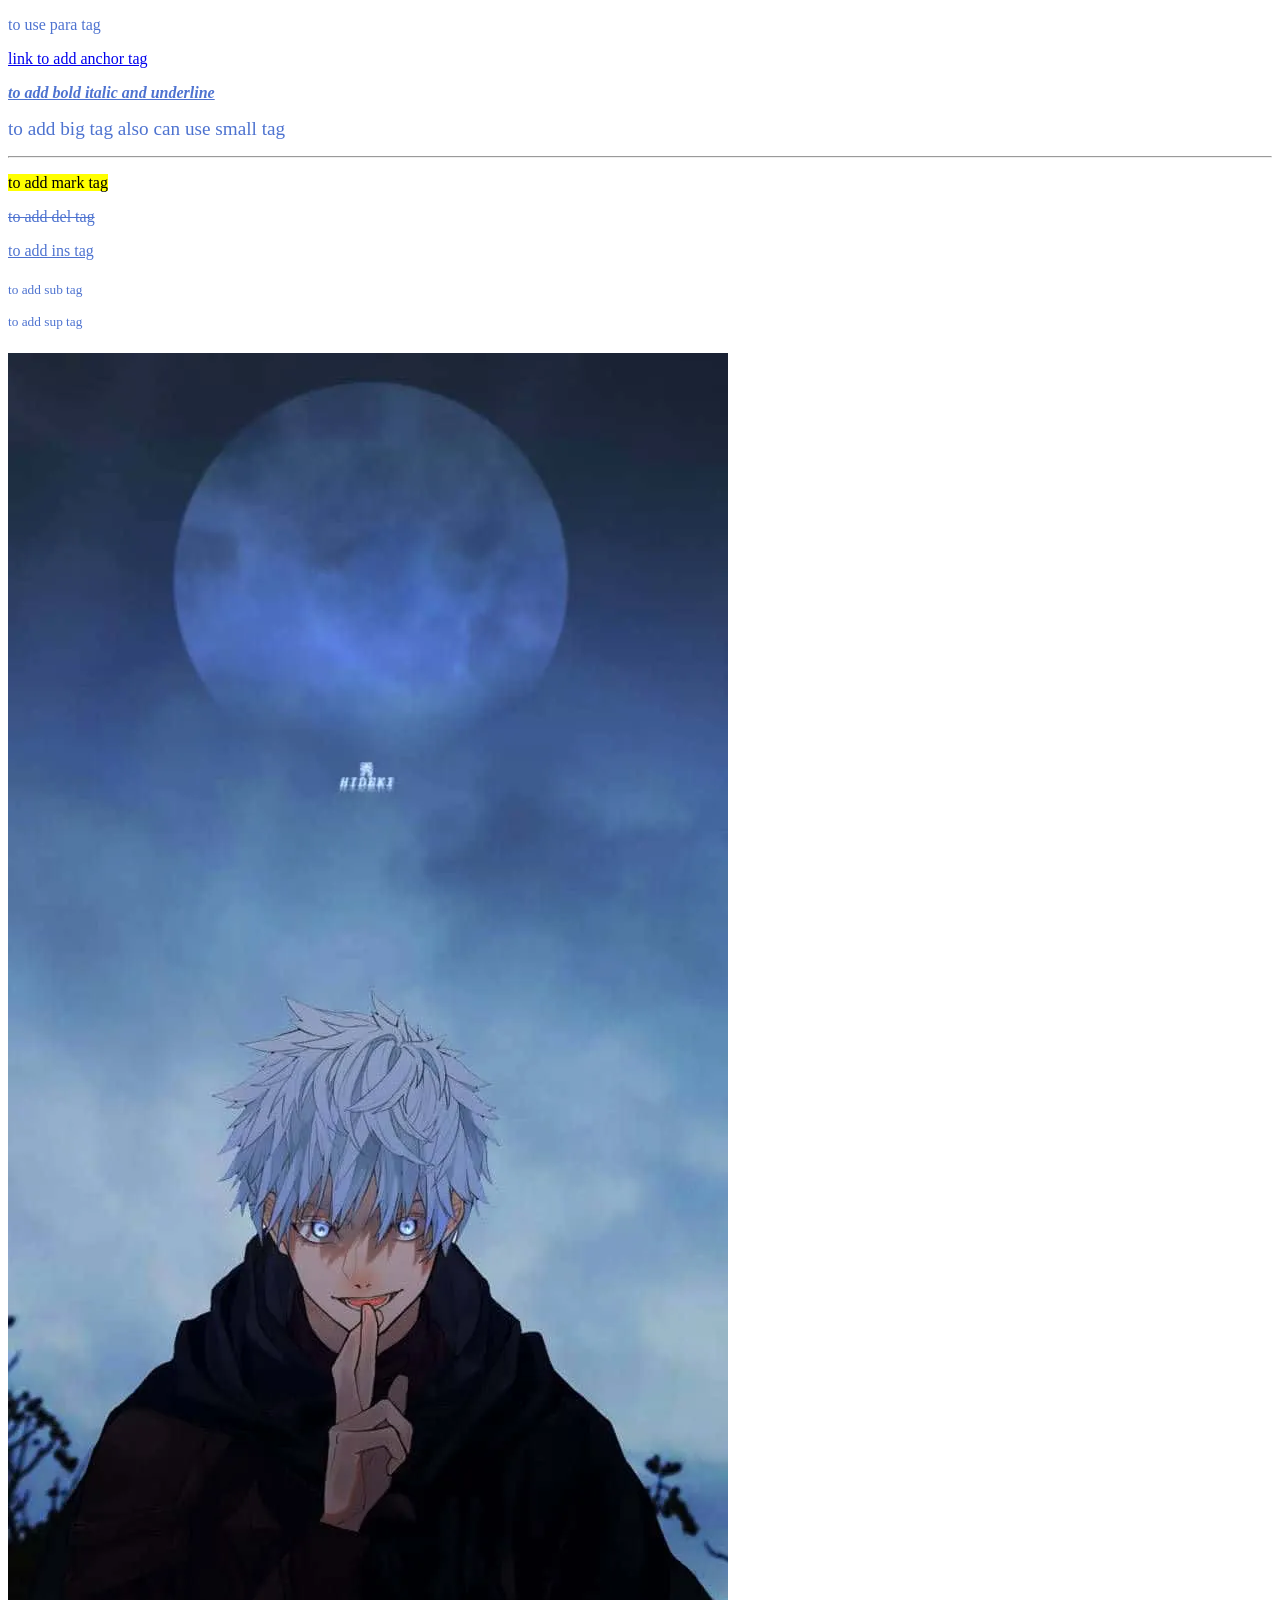
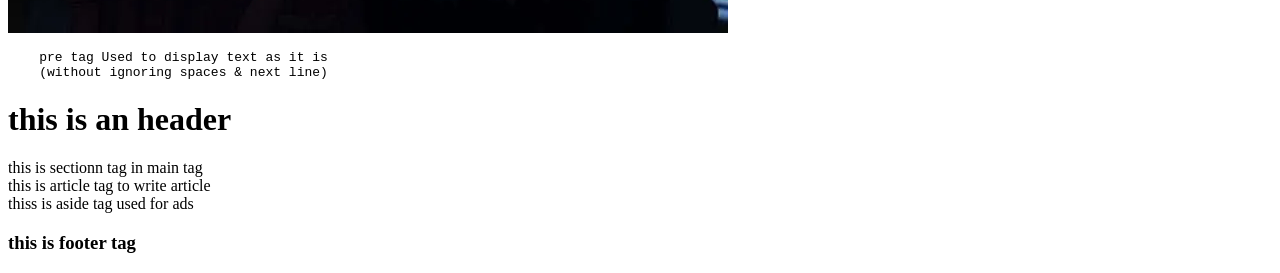
==== index.html @ 24a62ec1 "header, main,footer" ====
<!DOCTYPE html>
<html lang="en">
<head>
    <meta charset="UTF-8">
    <meta name="viewport" content="width=device-width, initial-scale=1.0">
    <title>Document</title>
    <link rel="stylesheet" href="style.css">

</head>
<body>
    
    <p>
        to use para tag
    </p>
    <a href="https://www.youtube.com/watch?v=HcOc7P5BMi4&list=PLfqMhTWNBTe0PY9xunOzsP5kmYIz2Hu7i">link to add anchor tag</a>
    <br>
    <p><b><i><u> to add bold italic and underline</u></i></b></p>
    <p><big>to add big tag also can use small tag</big></p>
    <hr>
    <p><mark>to add mark tag</mark></p>
    <p><del>to add del tag</del></p>
    <p><ins>to add ins tag</ins></p>
    <p><sub>to add sub tag</sub></p>
    <p><sup>to add sup tag</sup></p>
<img src="image.webp" alt="Sample image"/>
<pre>
    pre tag Used to display text as it is 
    (without ignoring spaces & next line)
</pre>
<header>
    <h1>this is an header</h1>
</header>
<main>
    <section>this is sectionn tag in main tag</section>
    <article>this is article tag to write article
        <aside>thiss is aside tag used for ads</aside>
    </article>
</main>
<footer>
    <h3>this is footer tag</h3>
</footer>


</body>
</html>
---- style.css ----
p{
    color:rgb(78, 115, 208);

}
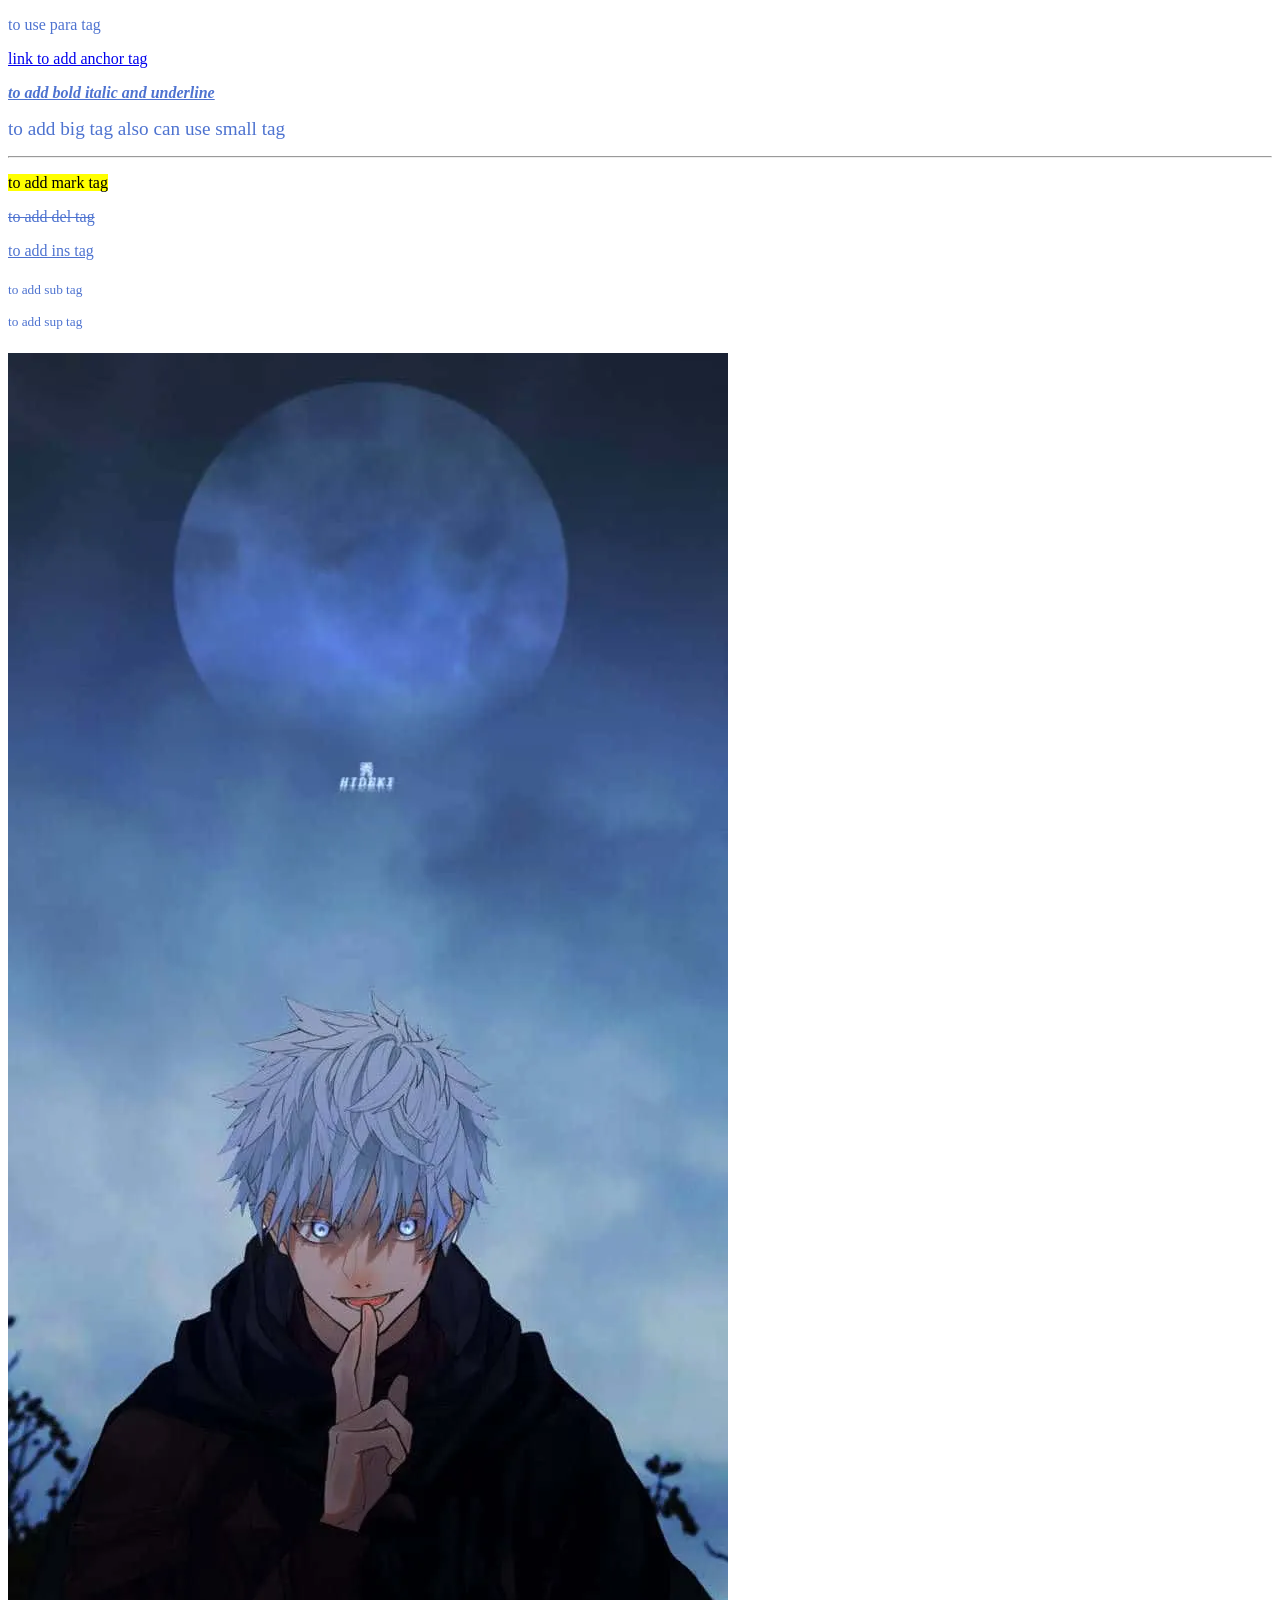
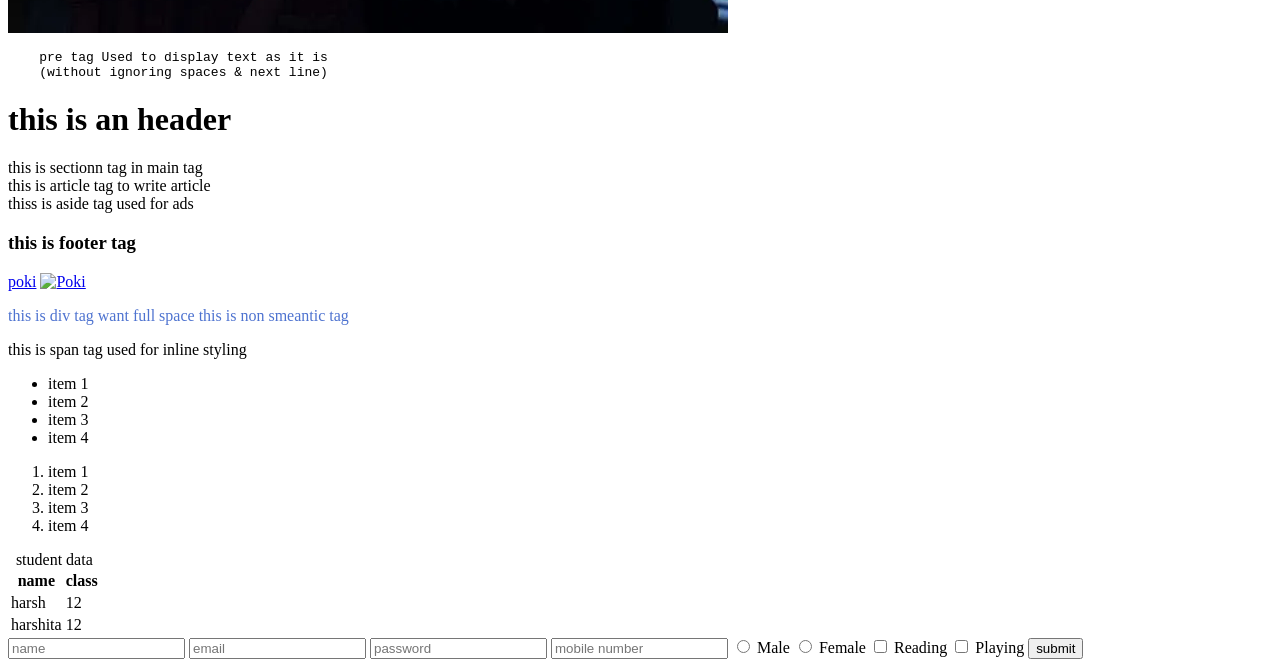
==== commit caabca70: "advance" ====
--- a/index.html
+++ b/index.html
@@ -40,6 +40,60 @@
     <h3>this is footer tag</h3>
 </footer>
 
+<a href="https://poki.com/" target="_main">poki</a>
+<a href="https://poki.com/" ><img src="https://imgs.search.brave.com/N3mqzyINgSzs5j7nuXXDJFvwmWI7VQeTwYAW1o8UZh4/rs:fit:860:0:0:0/g:ce/aHR0cHM6Ly9pY29u/bG9nb3ZlY3Rvci5j/b20vdXBsb2Fkcy9p/bWFnZXMvMjAyNS8w/NS9sZy02ODJjMjk0/MmI0NDIyLVBva2ku/d2VicA" height="50" width="50" alt="Poki"></a>
+<div>
+    <p>this is div tag want full space this is non smeantic tag</p>
+</div>
+<span>
+    this is span tag used for inline styling
+</span>
+<ul>
+    <li>item 1</li>
+    <li>item 2</li>
+    <li>item 3</li>
+    <li>item 4</li>
+</ul>
+<ol>
+    <li>item 1</li>
+    <li>item 2</li>
+    <li>item 3</li>
+    <li>item 4</li>
 
+</ol>
+<table>
+   <thead> 
+    <caption> student data
+    </caption>
+    <tr colspan="2">
+        <th>name</th>
+        <th>class</th>
+    </tr>
+    </thead>
+    <tbody>
+    <tr>
+        <td>harsh</td>
+        <td>12</td>
+    </tr>
+    <tr>
+        <td>harshita</td>
+        <td>12</td>
+    </tr>
+    
+    </tbody>
+</table>
+
+<form>
+    <input type="text" placeholder="name">
+    <input type="email" placeholder="email">
+    <input type="password" placeholder="password">
+    <input type="mobile number" placeholder="mobile number">
+  <label for="101">  <input type="radio" name="gender" value="male" id="101"> Male</label>
+<label for="102" >   <input type="radio" name="gender" value="female" id="102"> Female</label>
+
+<input type="checkbox" name="hobbies" value="reading"> Reading
+<input type="checkbox" name="hobbies" value="playing"> Playing
+    <input type="submit" value="submit">
+</form>
 </body>
 </html>
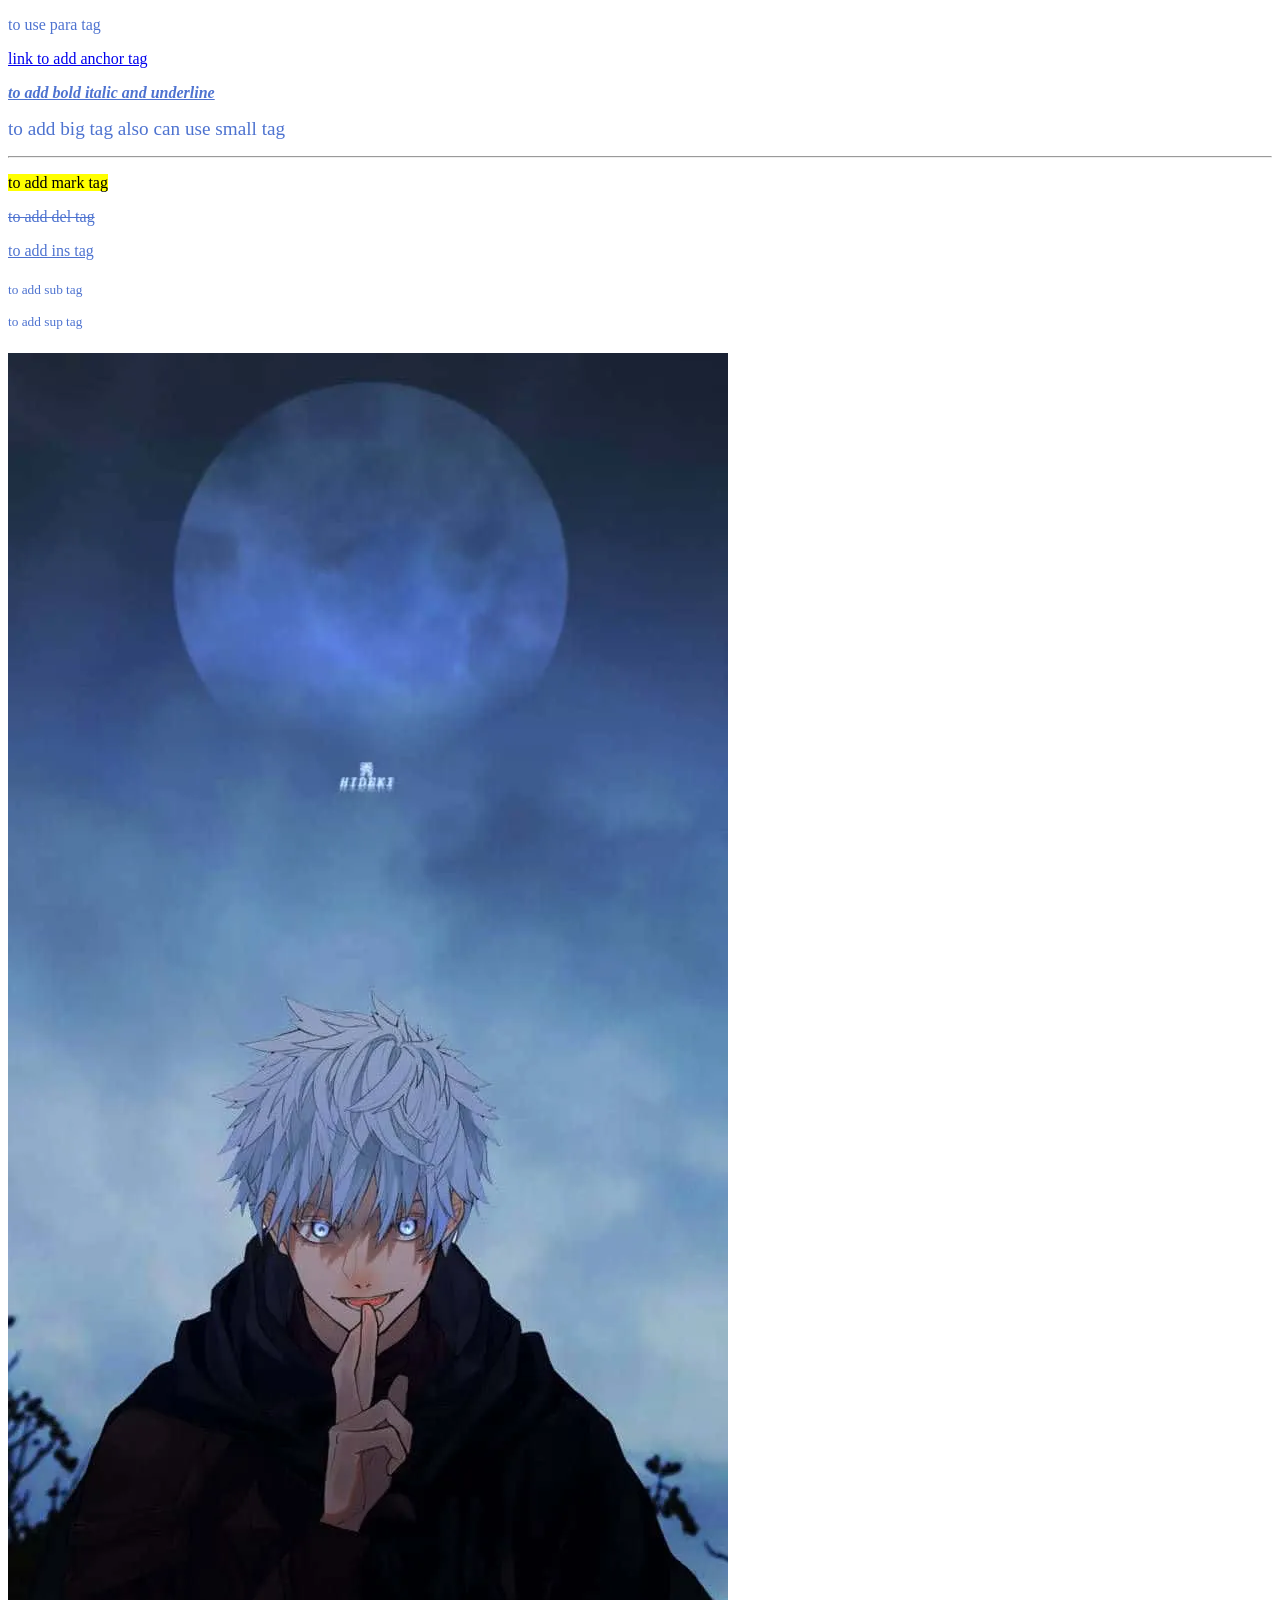
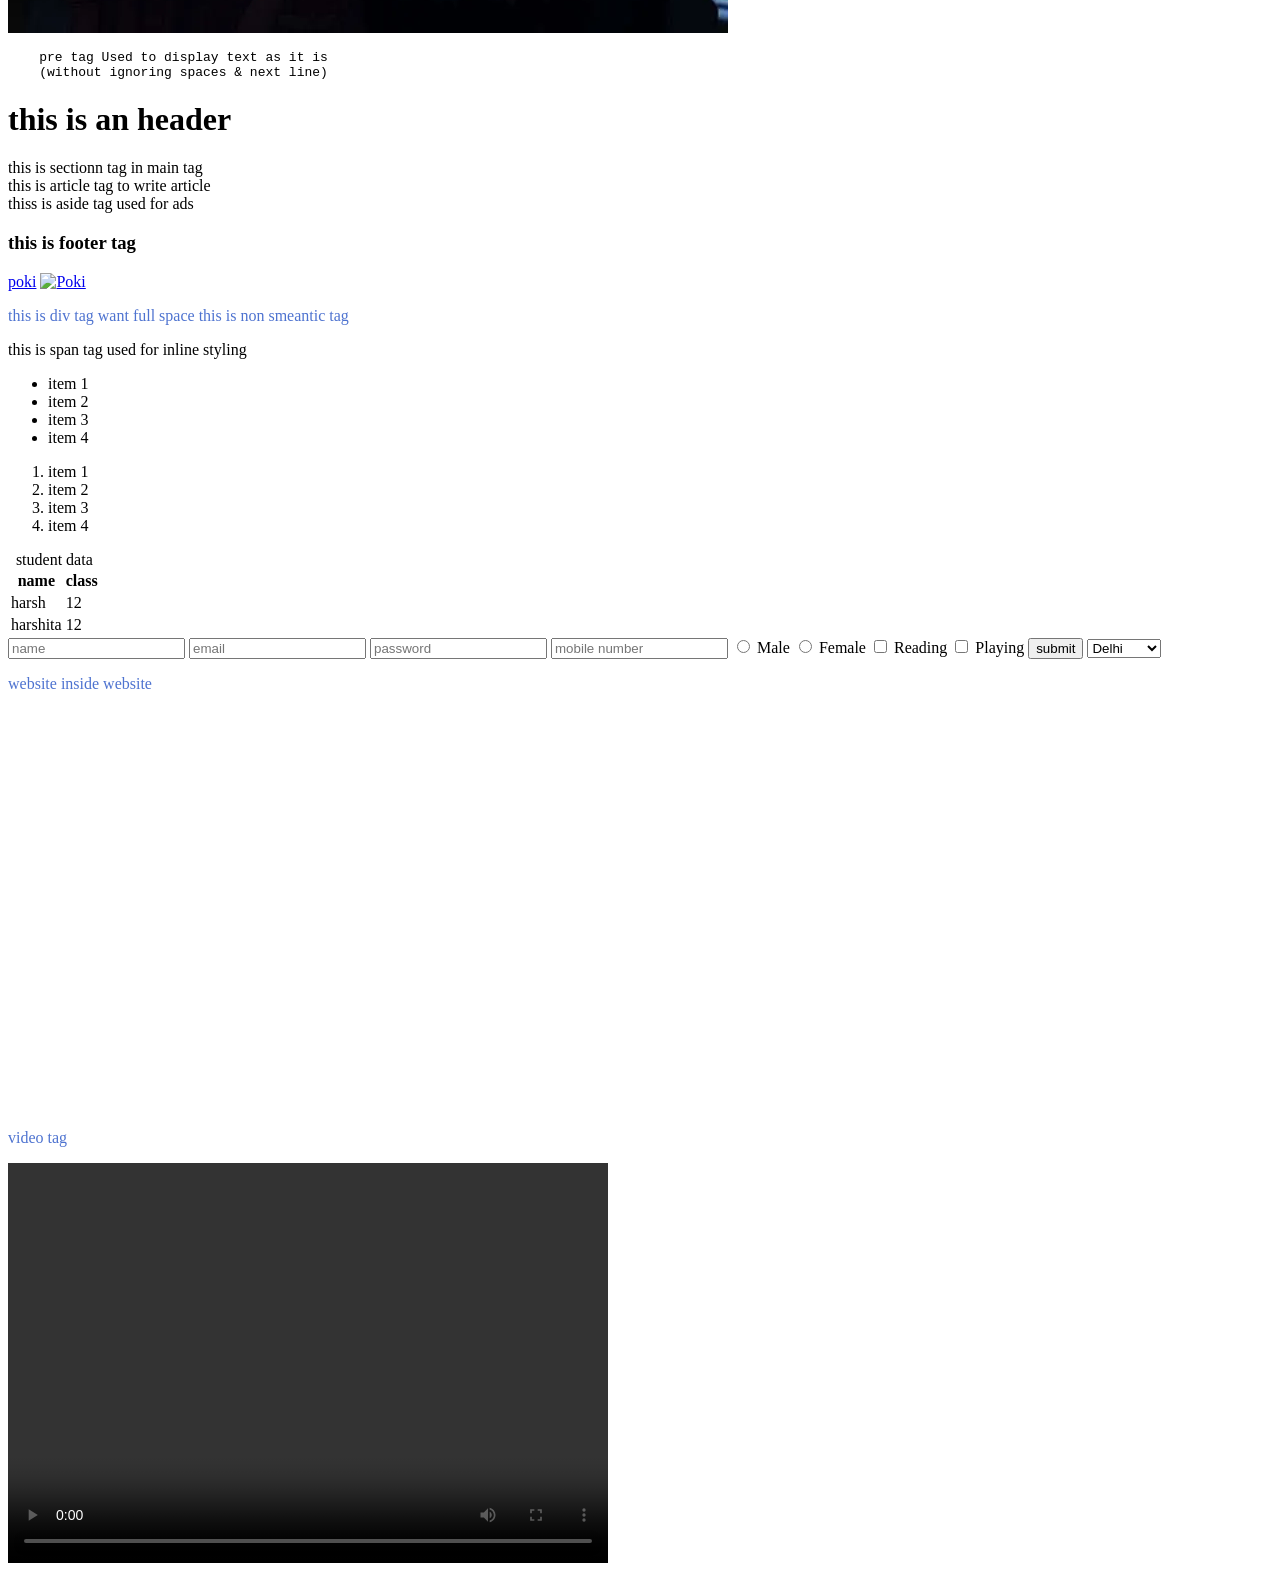
==== commit db392060: "full completion of html" ====
--- a/index.html
+++ b/index.html
@@ -94,6 +94,34 @@
 <input type="checkbox" name="hobbies" value="reading"> Reading
 <input type="checkbox" name="hobbies" value="playing"> Playing
     <input type="submit" value="submit">
+
+    <select name="city" id="city">
+
+<option value="Delhi"> Delhi </option>
+
+<option value="Mumbai"> mumbai </option>
+
+<option value="Banglore"> banglore </option>
+
+</select>
 </form>
+<p>website inside website</p>
+
+<iframe
+    width="600"
+    height="400"
+    src="https://www.youtube.com/embed/ESnrn1kAD4E"
+    title="YouTube video player"
+    frameborder="0"
+    allowfullscreen>
+</iframe>
+
+<p>video tag</p>
+<video width="600" height="400" controls>
+    <source src="video.mp4" type="video/mp4">
+    Your browser does not support the video tag.
+</video>
+    
+
 </body>
 </html>
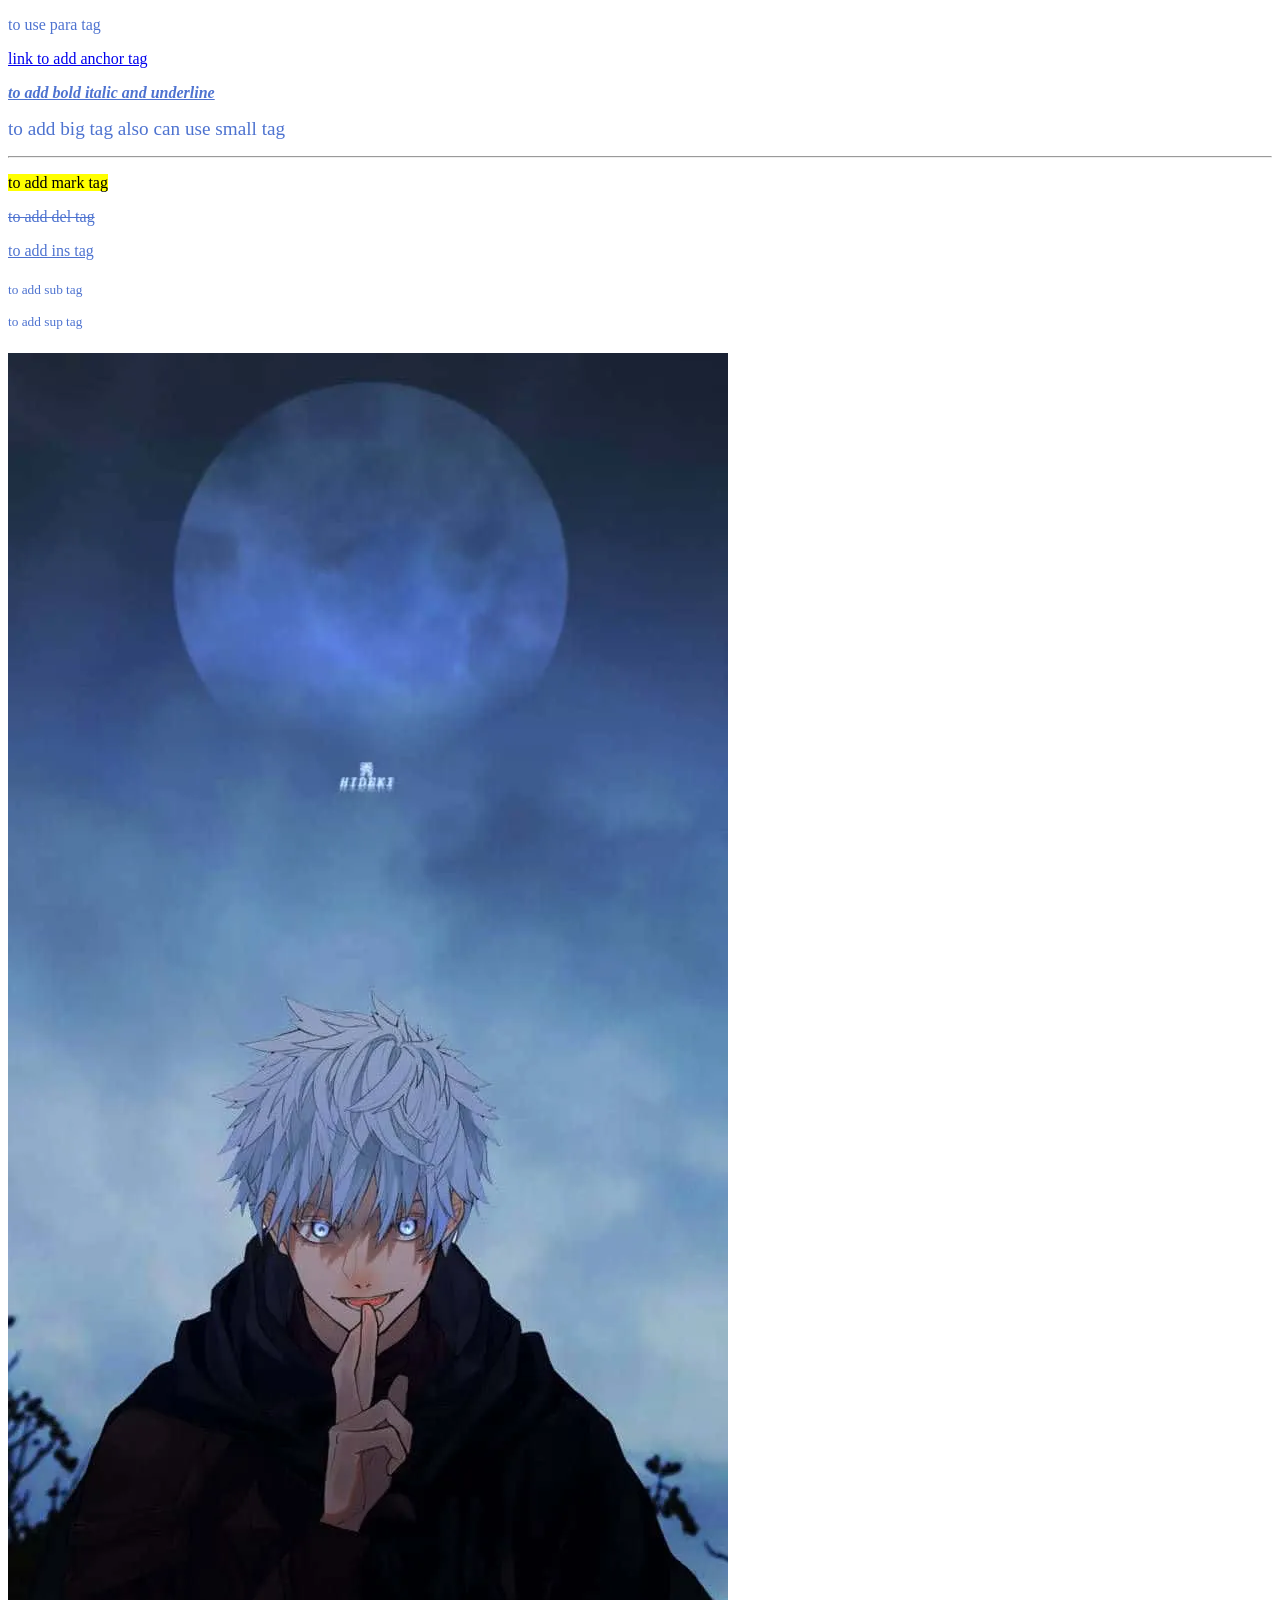
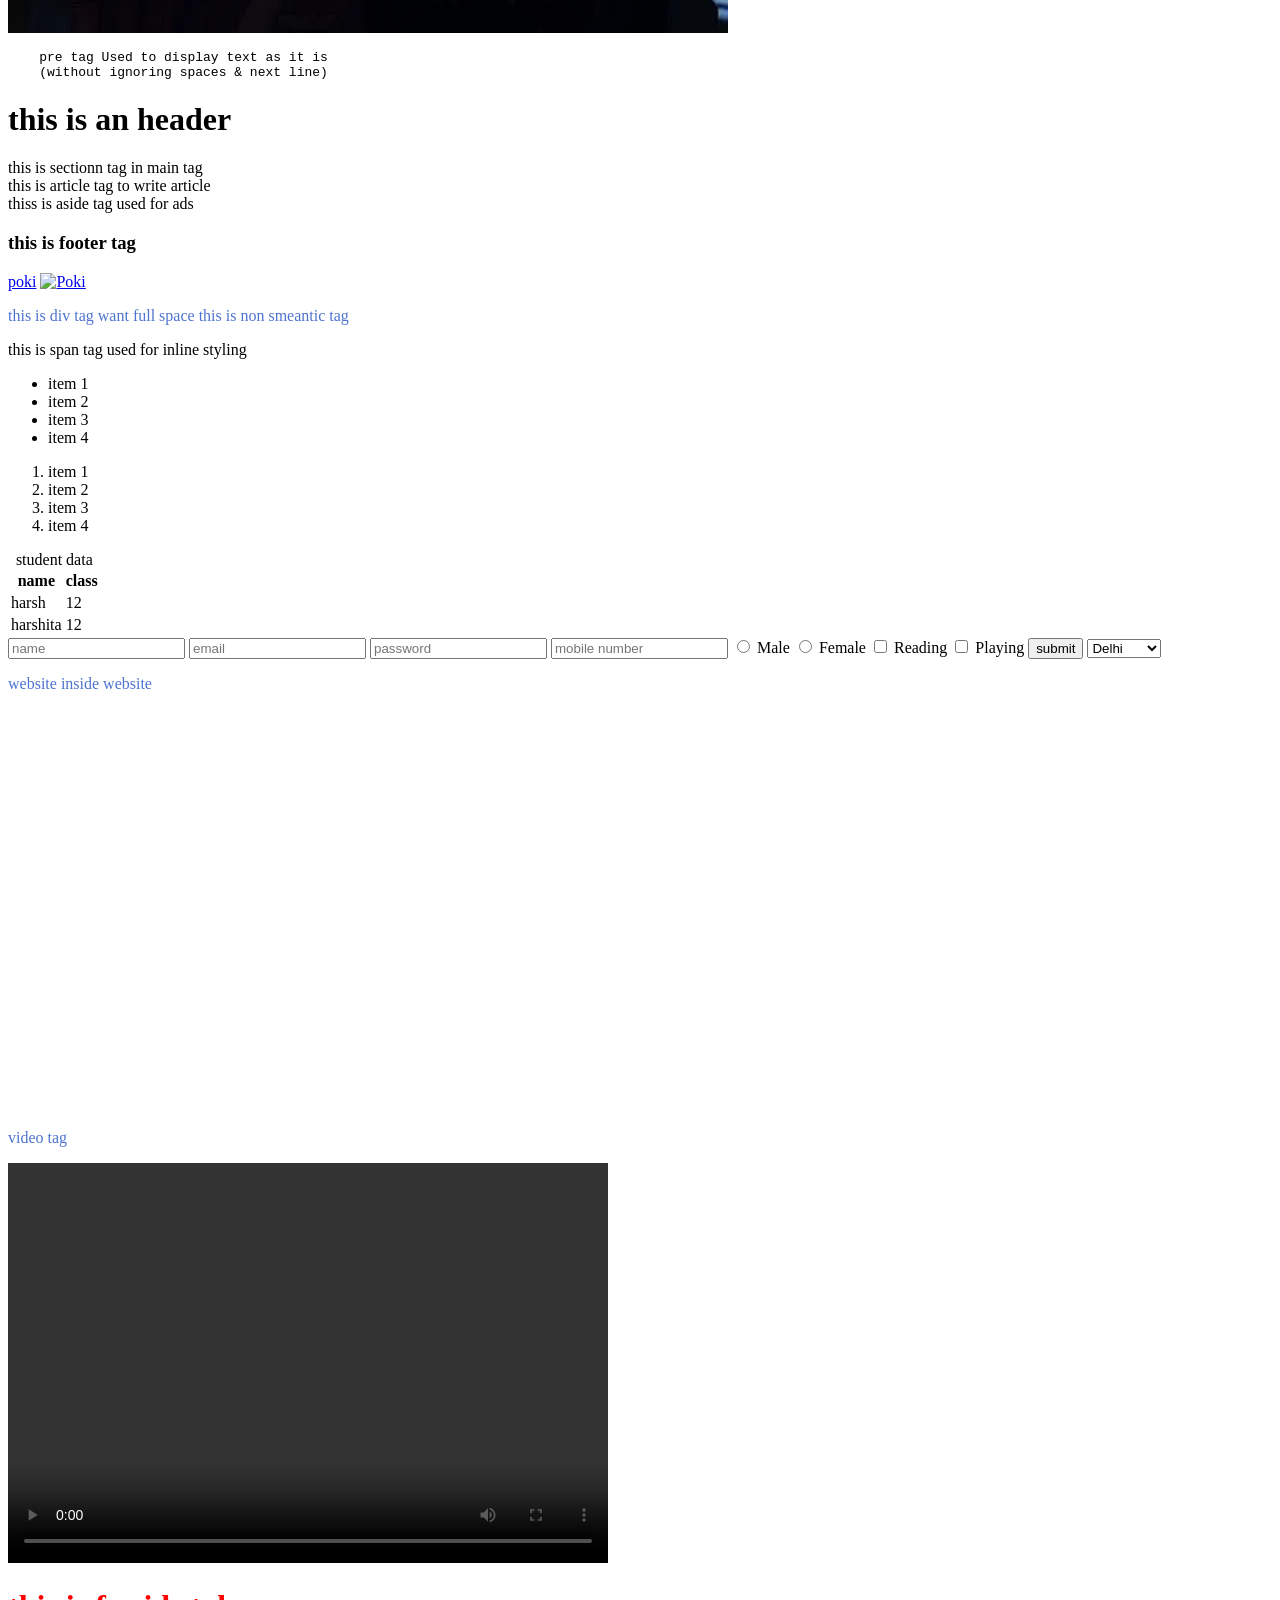
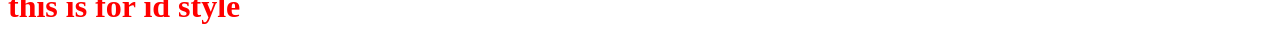
==== commit d79b434e: "css starting" ====
--- a/index.html
+++ b/index.html
@@ -122,6 +122,8 @@
     Your browser does not support the video tag.
 </video>
     
+<h1 id="one">this is for id style</h1>
+
 
 </body>
 </html>
--- a/style.css
+++ b/style.css
@@ -1,4 +1,7 @@
 p{
     color:rgb(78, 115, 208);
 
+}
+#one{
+    color:red
 }
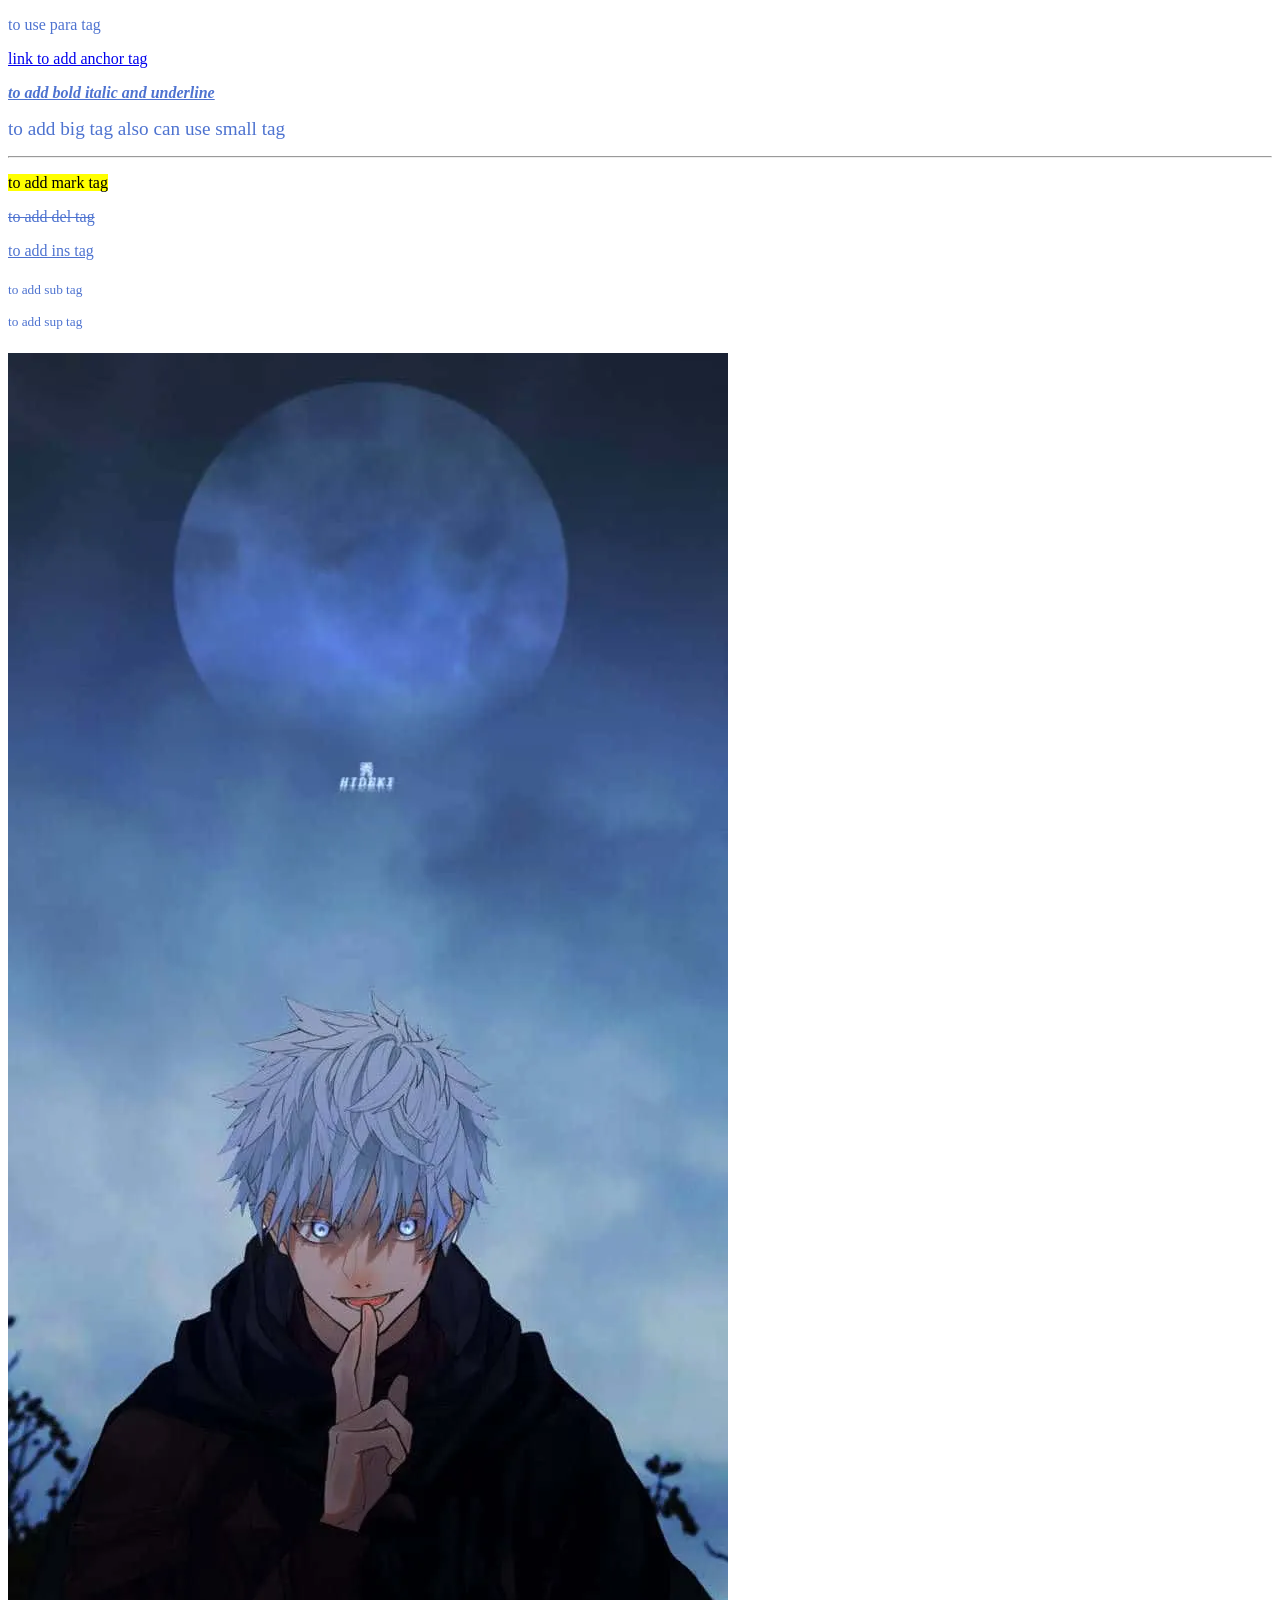
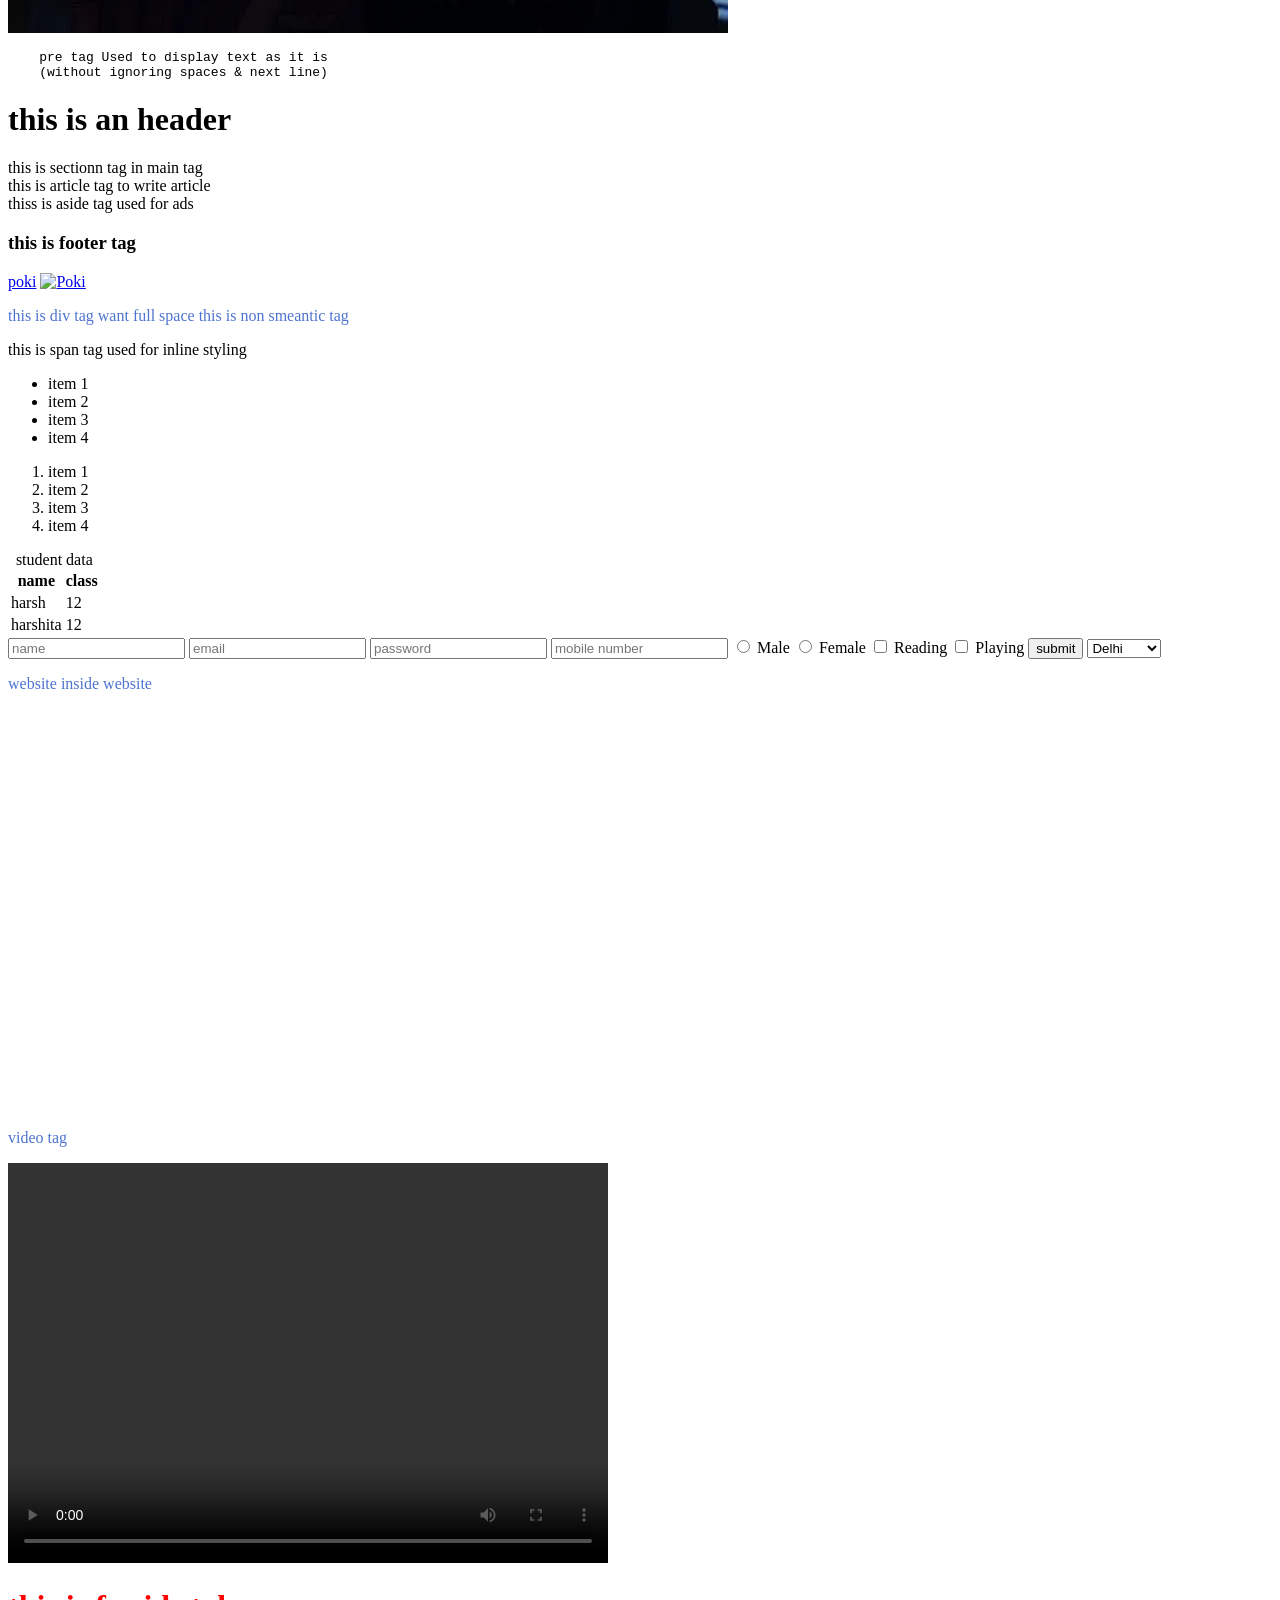
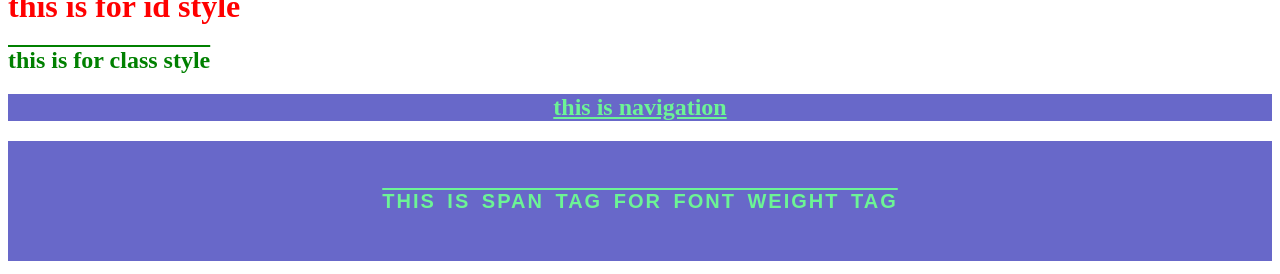
==== commit 91a59d77: "day 3" ====
--- a/index.html
+++ b/index.html
@@ -123,7 +123,13 @@
 </video>
     
 <h1 id="one">this is for id style</h1>
+<h2 class="two">this is for class style</h2>
 
-
+<nav class="nav1">
+    <h1>this is navigation</h1>
+</nav>
+<div id="font-weight-demo">
+    <h1>this is span tag for font weight tag</h1>
+</div>
 </body>
 </html>
--- a/style.css
+++ b/style.css
@@ -3,5 +3,29 @@
 
 }
 #one{
-    color:red
-}+    color:red;
+}
+.two{
+    color:green;
+    text-decoration: overline;
+}
+.nav1{
+    color:rgb(108, 244, 149);
+    background-color: rgb(104, 104, 201);
+    text-align:center;
+    text-decoration:underline;
+}
+#font-weight-demo{
+    color:rgb(108, 244, 149);
+    background-color: rgb(104, 104, 201);
+    text-align:center;
+    text-decoration:overline;
+    font-weight: bolder;
+    font-family: 'Franklin Gothic Medium', 'Arial Narrow', Arial, sans-serif;
+    font-size:10px;
+    line-height: 120px;
+    letter-spacing: 2px;
+    word-spacing: 4px;
+    text-transform: uppercase;
+
+}
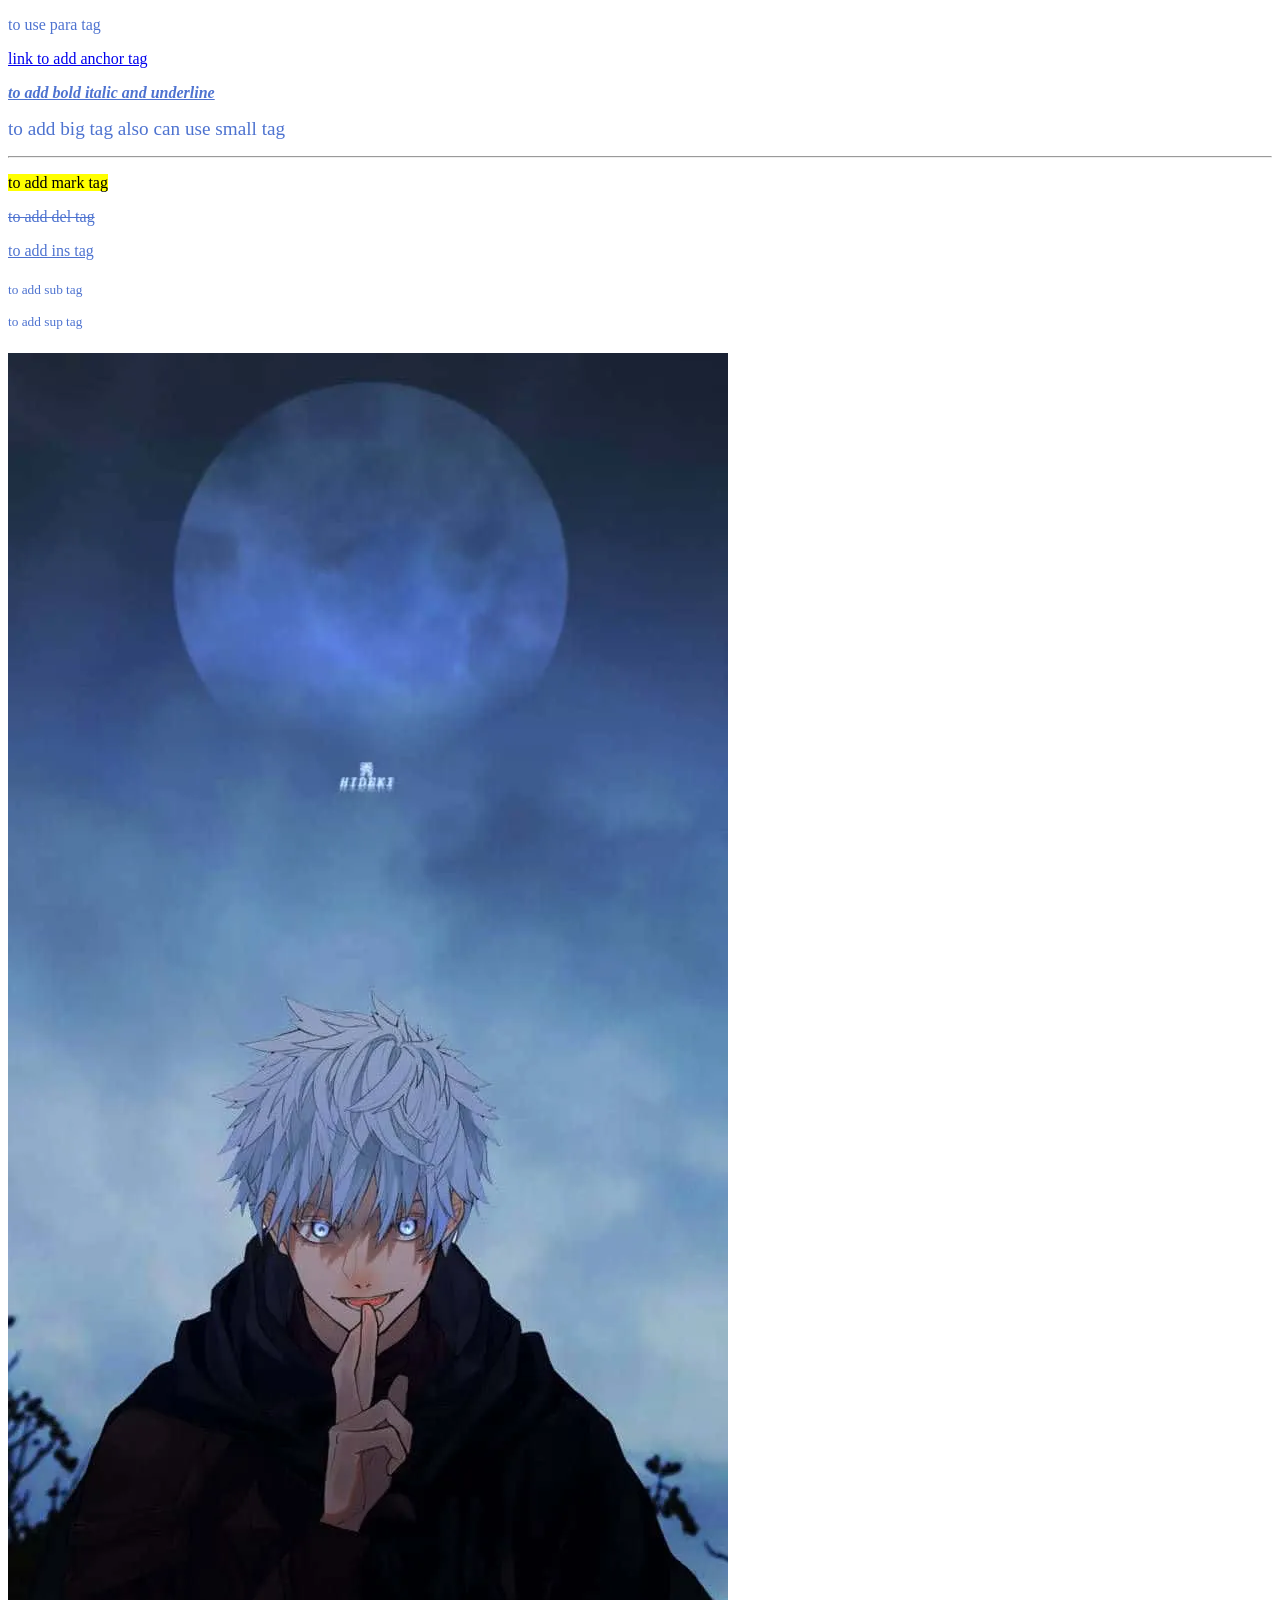
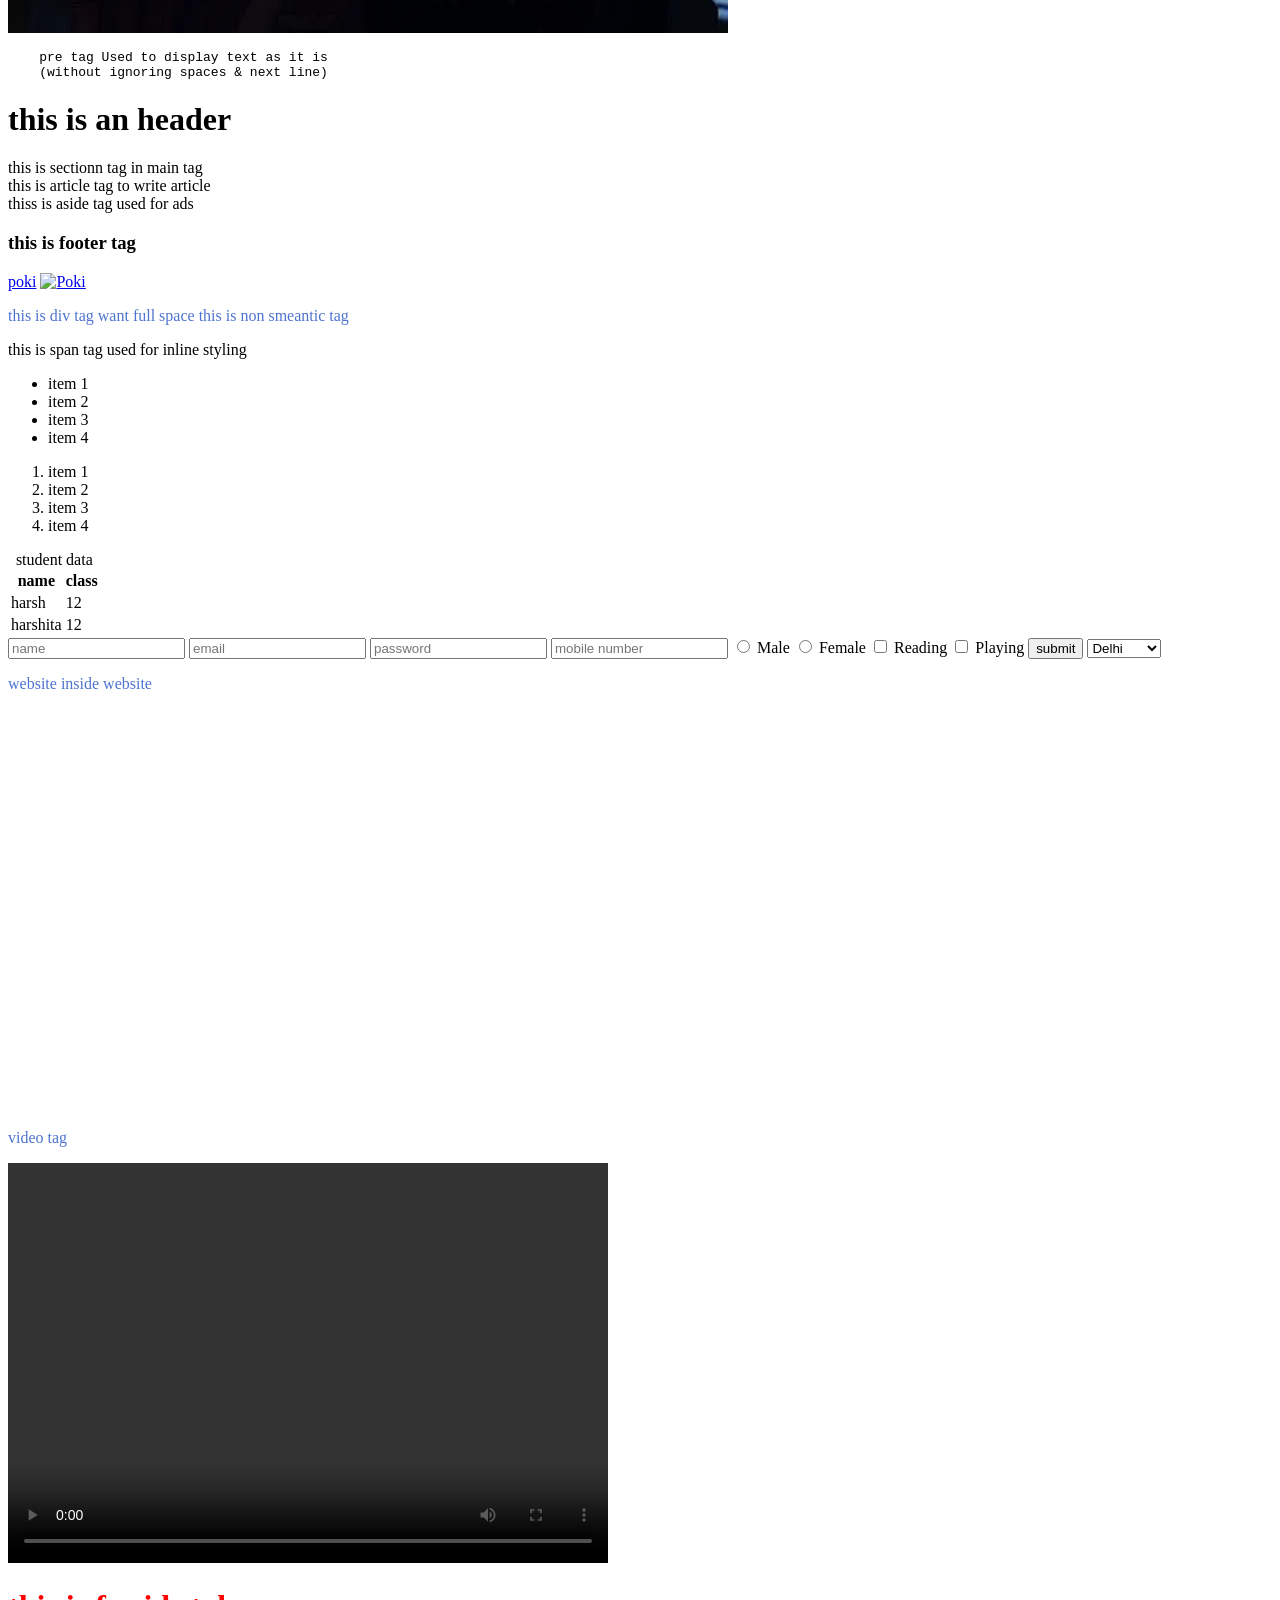
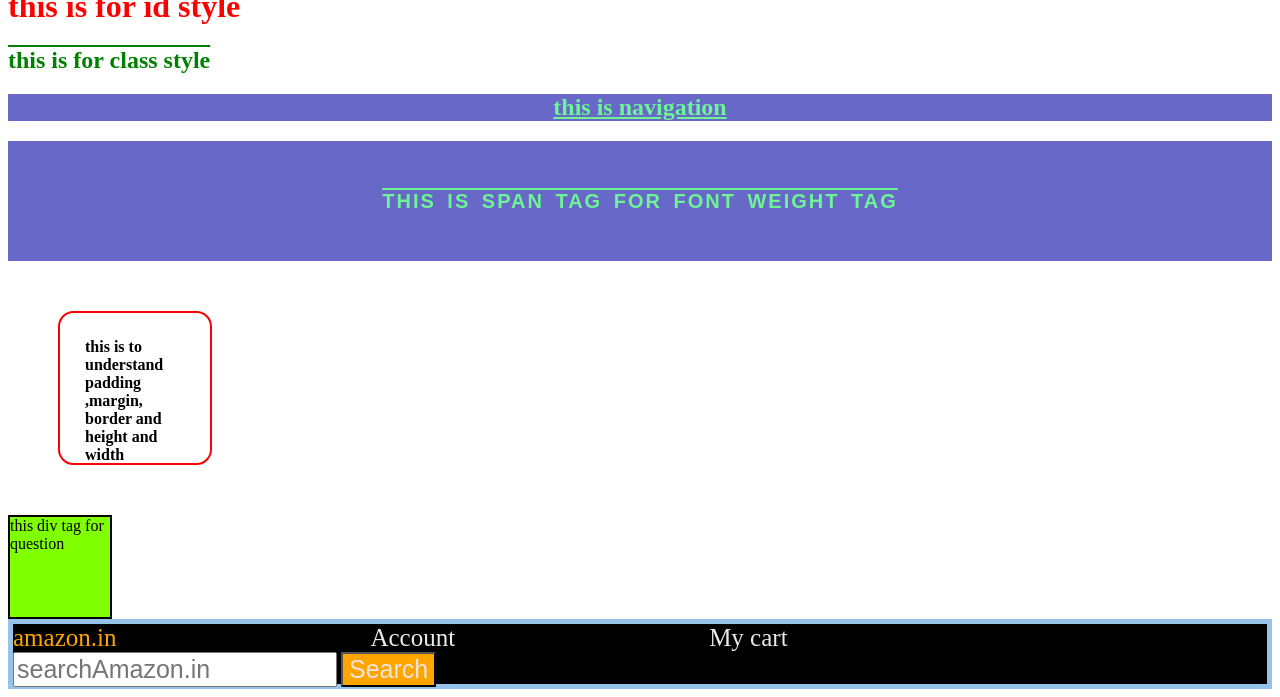
==== commit 780166b0: "1st amazon bar" ====
--- a/index.html
+++ b/index.html
@@ -131,5 +131,15 @@
 <div id="font-weight-demo">
     <h1>this is span tag for font weight tag</h1>
 </div>
+
+<h4 id="main1">this is to understand padding ,margin, border and height and width </h4>
+<div id="jk">this div tag for question</div>
+<div id="jk1">
+    <a id="l1">amazon.in</a>
+    <a id="l2">Account</a>
+    <a id="l3">My cart</a>
+    <input id="l4" type="text" placeholder="searchAmazon.in">
+    <button id="l5">Search</button>
+</div>
 </body>
 </html>
--- a/style.css
+++ b/style.css
@@ -29,3 +29,61 @@
     text-transform: uppercase;
 
 }
+#main1{
+    height:100px;
+    width:100px;
+    /* border-width: 20px;
+    border-color: aqua;
+    border-style: solid; */
+    border:2px solid red;
+    border-radius:10%;
+    padding-left:25px ;
+    padding-right: 25px ;
+    padding-top: 25px;
+    padding-bottom: 25px;
+    margin-left: 50px;
+    margin-right: 50px;
+    margin-top: 50px;
+    margin-bottom: 50px;
+}
+#jk{
+    height:100px;
+    width:100px;
+    background-color: chartreuse;
+    border-width: 2px;
+    border-style:solid;
+}
+#jk1{
+    background-color: black;
+    height:60px;
+    border-style:solid;
+    border-color: rgb(150, 195, 234);
+    border-width:5px;
+
+}
+#l1{
+    color:orange;
+    font-size:25px;
+    margin-right:250px;
+}
+#l2{
+    color:rgb(235, 233, 231);
+    font-size:25px;
+    margin-right:250px;
+
+}
+#l3{
+     color:rgb(235, 233, 231);
+    font-size:25px;
+    margin-right:250px;
+}
+#l4{
+     color:rgb(235, 233, 231);
+    font-size:25px;
+    
+}
+#l5{
+     color:rgb(238, 229, 221);
+     background-color: orange;
+    font-size:25px;
+}
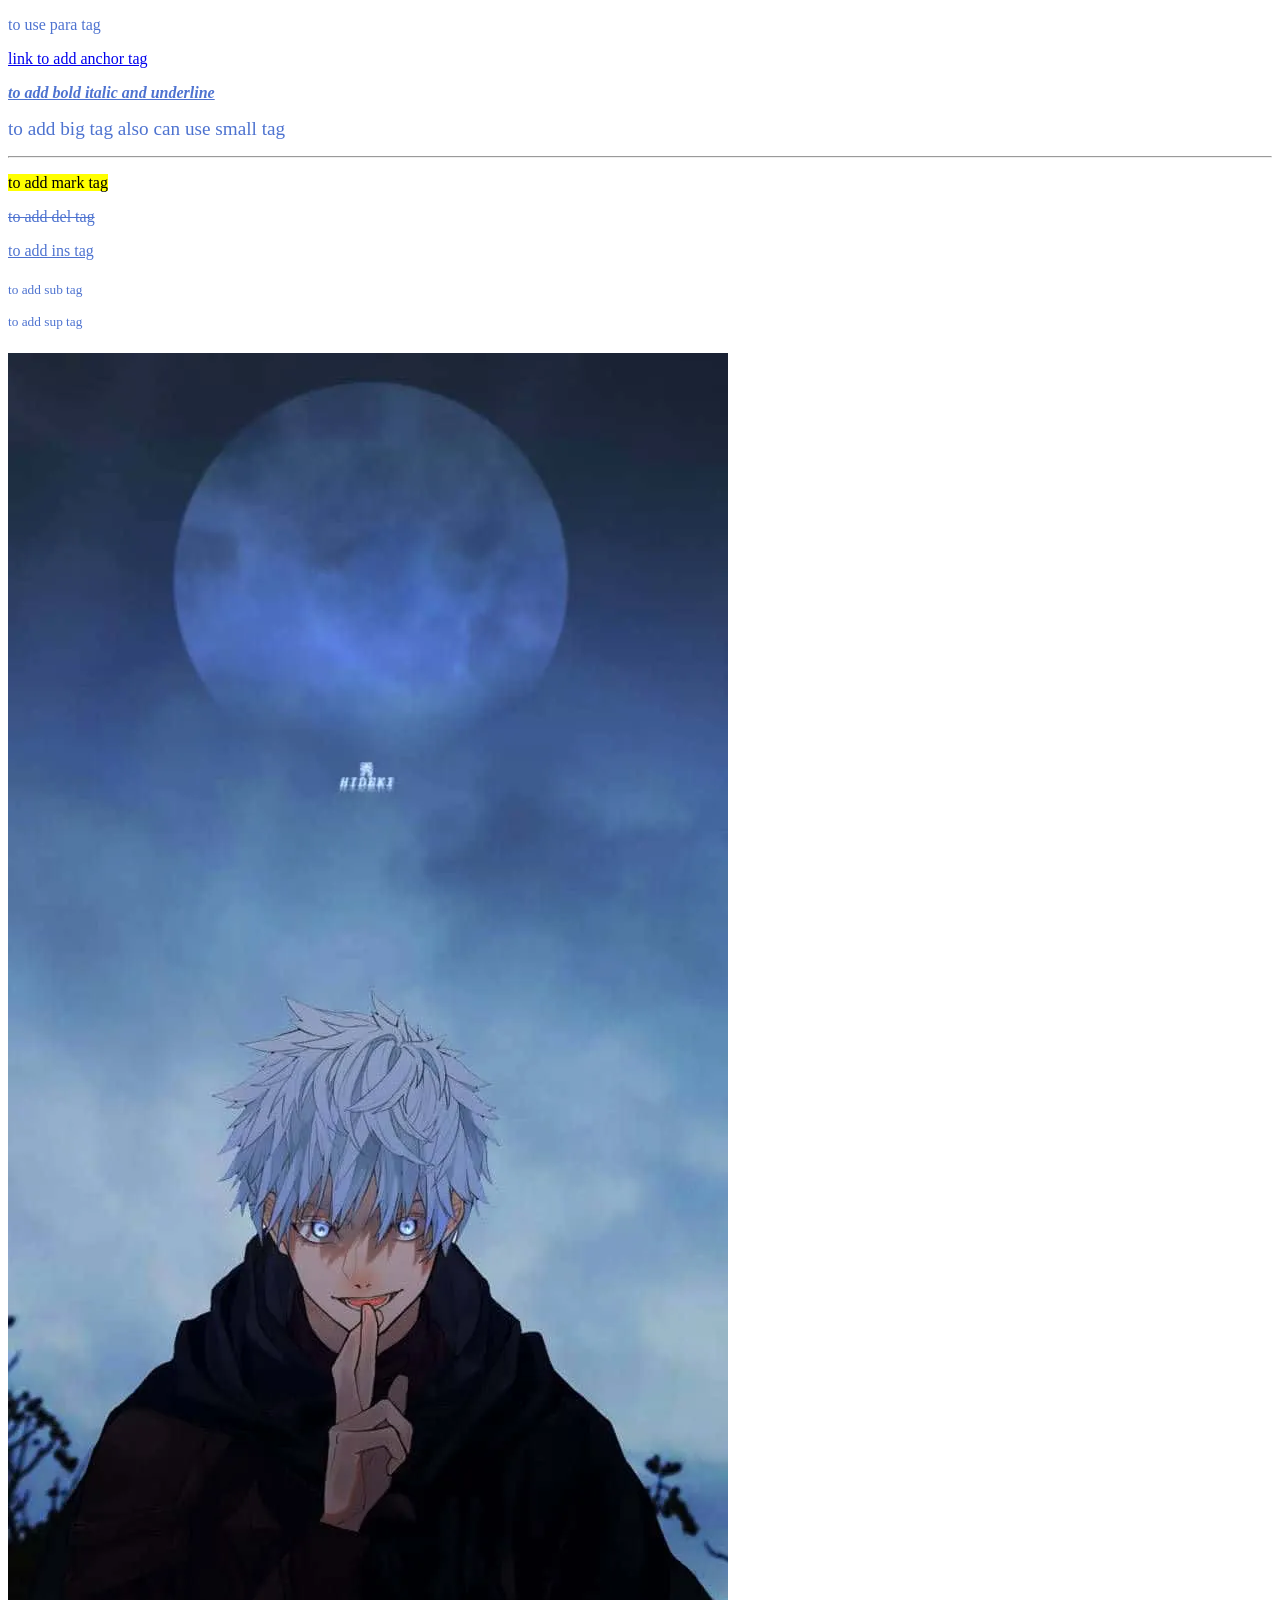
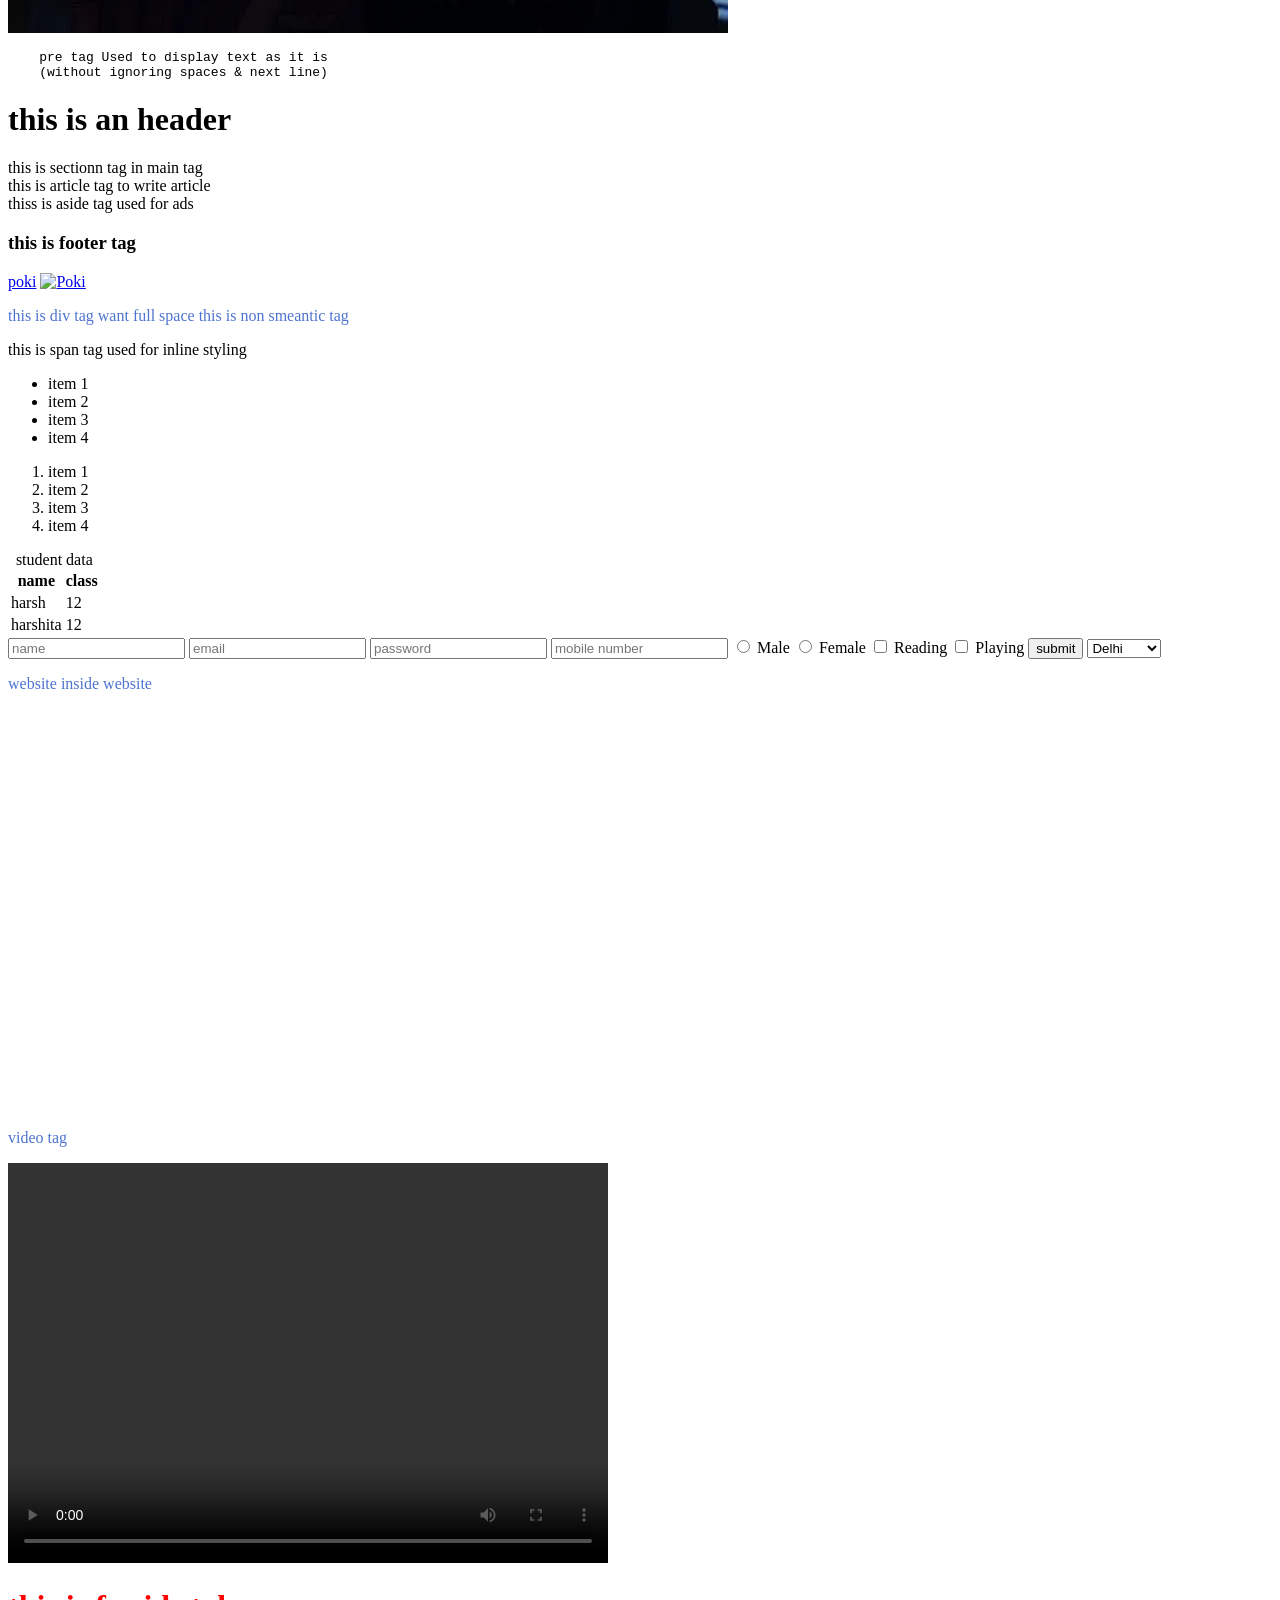
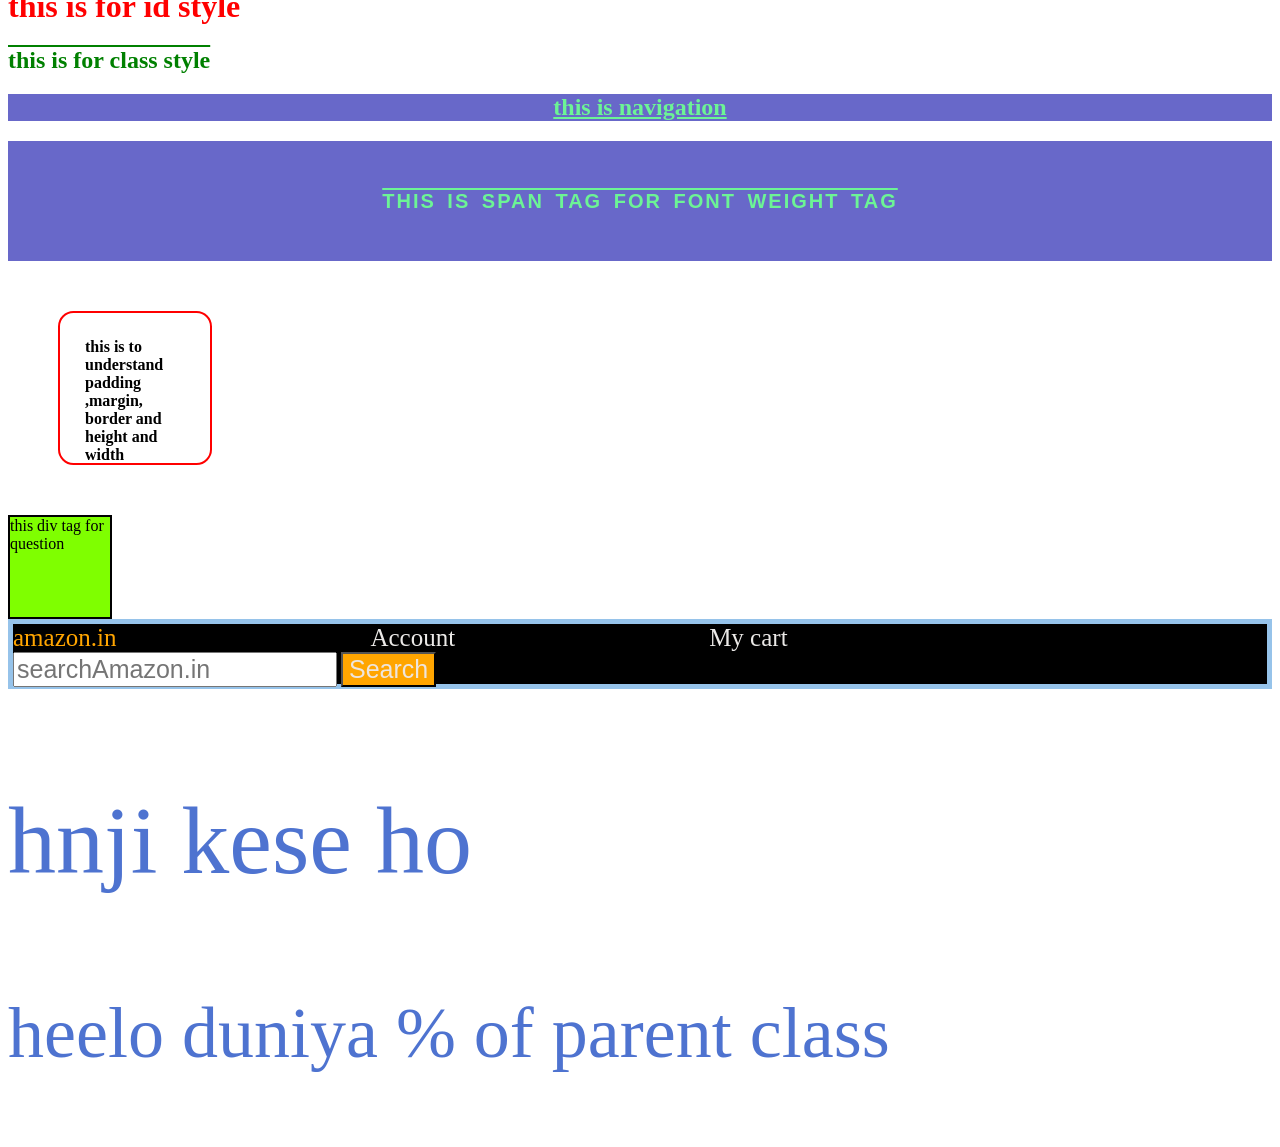
==== commit e1126b20: "% for parent class" ====
--- a/index.html
+++ b/index.html
@@ -141,5 +141,16 @@
     <input id="l4" type="text" placeholder="searchAmazon.in">
     <button id="l5">Search</button>
 </div>
+
+
+
+
+
+<nav id="k2">
+    <p>hnji kese ho </p>
+    <nav id="k1">
+        <p> heelo duniya % of parent class</p>
+    </nav>
+</nav>
 </body>
 </html>
--- a/style.css
+++ b/style.css
@@ -86,4 +86,14 @@
      color:rgb(238, 229, 221);
      background-color: orange;
     font-size:25px;
+}
+
+#k2{
+    font-size:96px;
+
+
+}
+
+#k1{
+    font-size:75%
 }
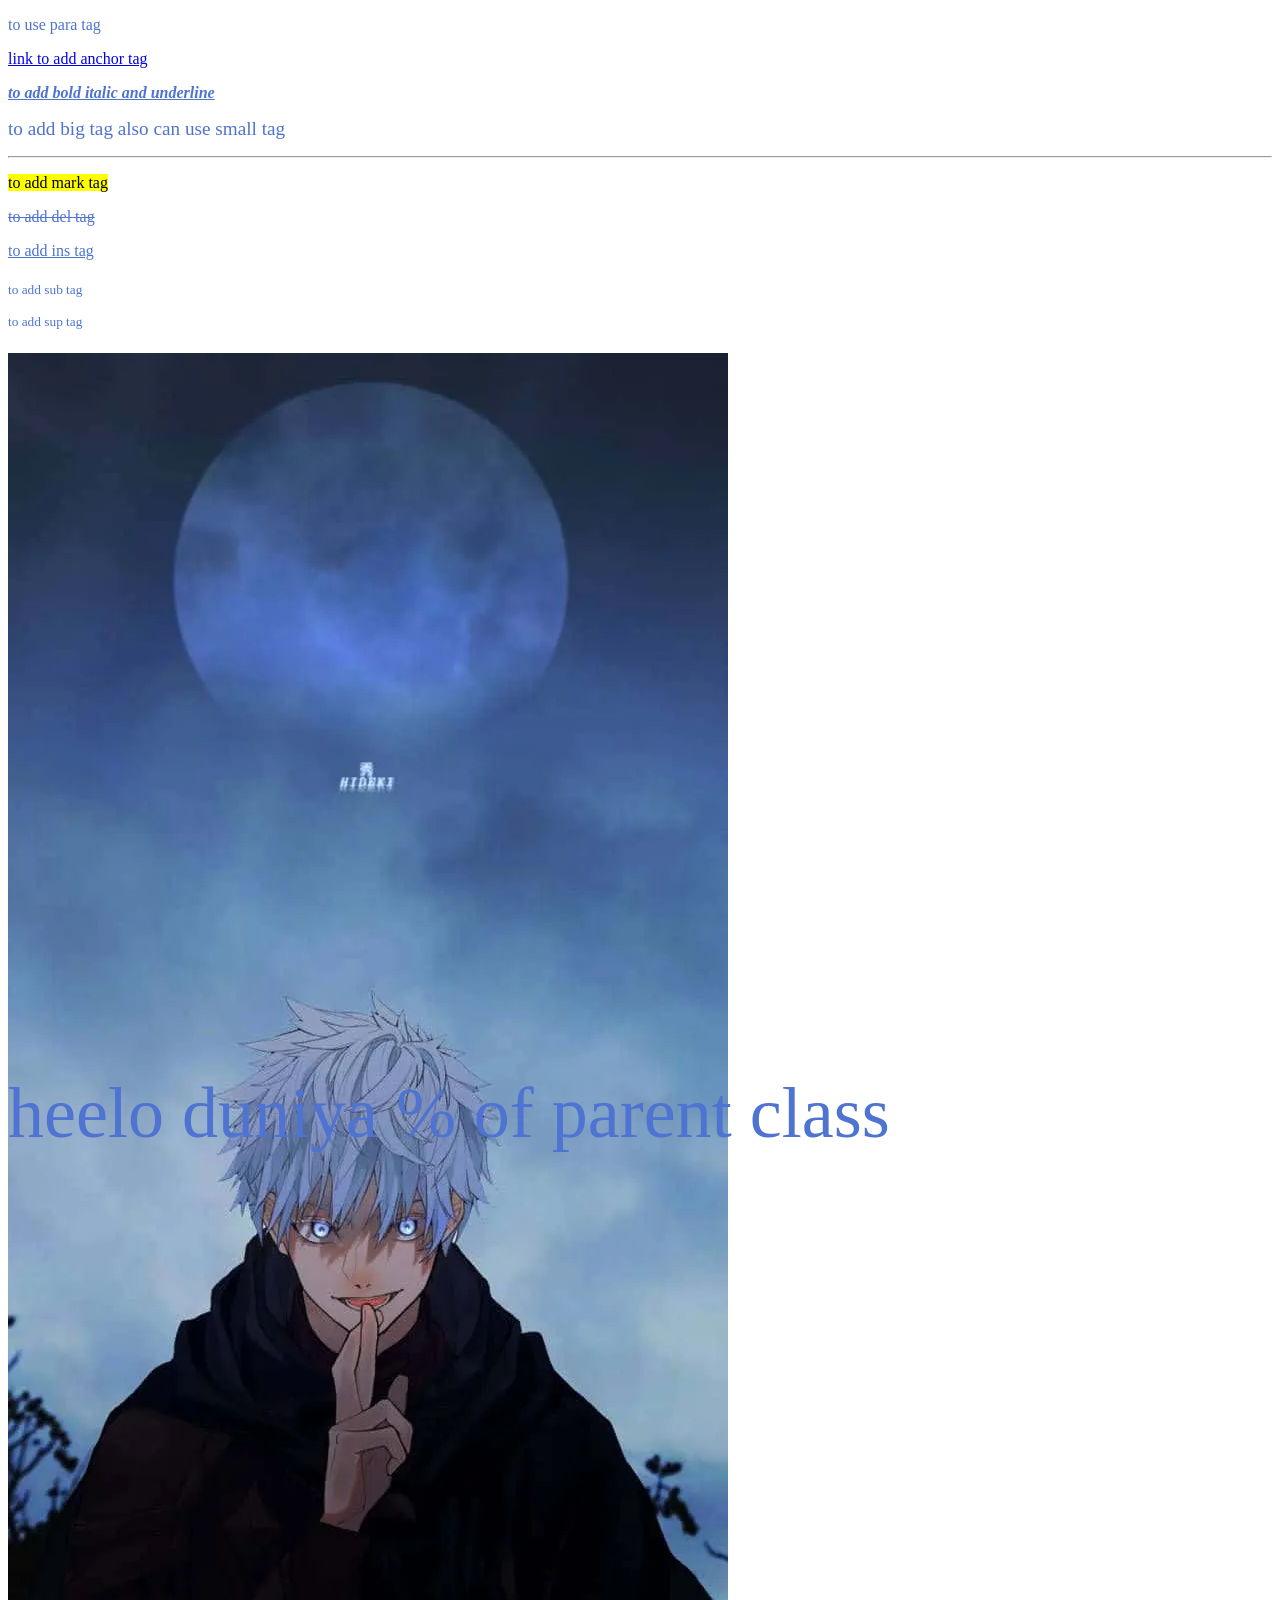
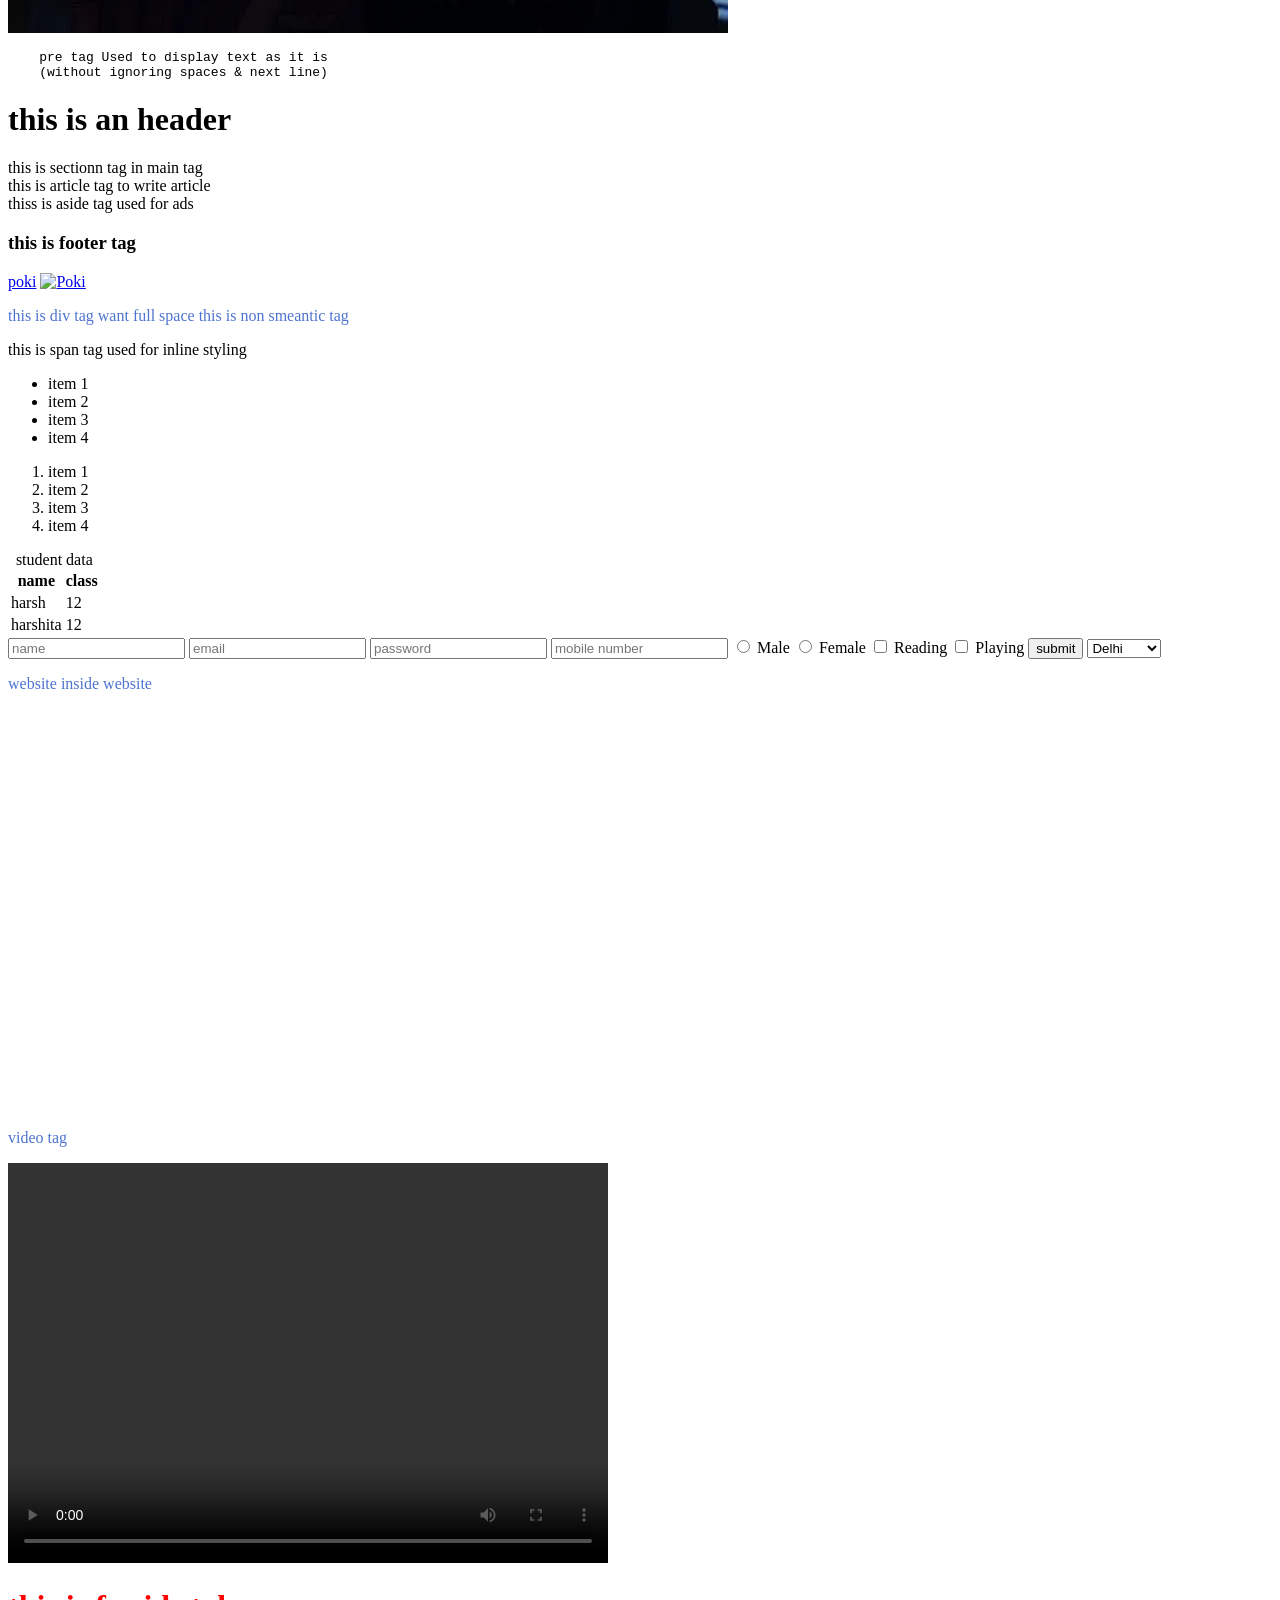
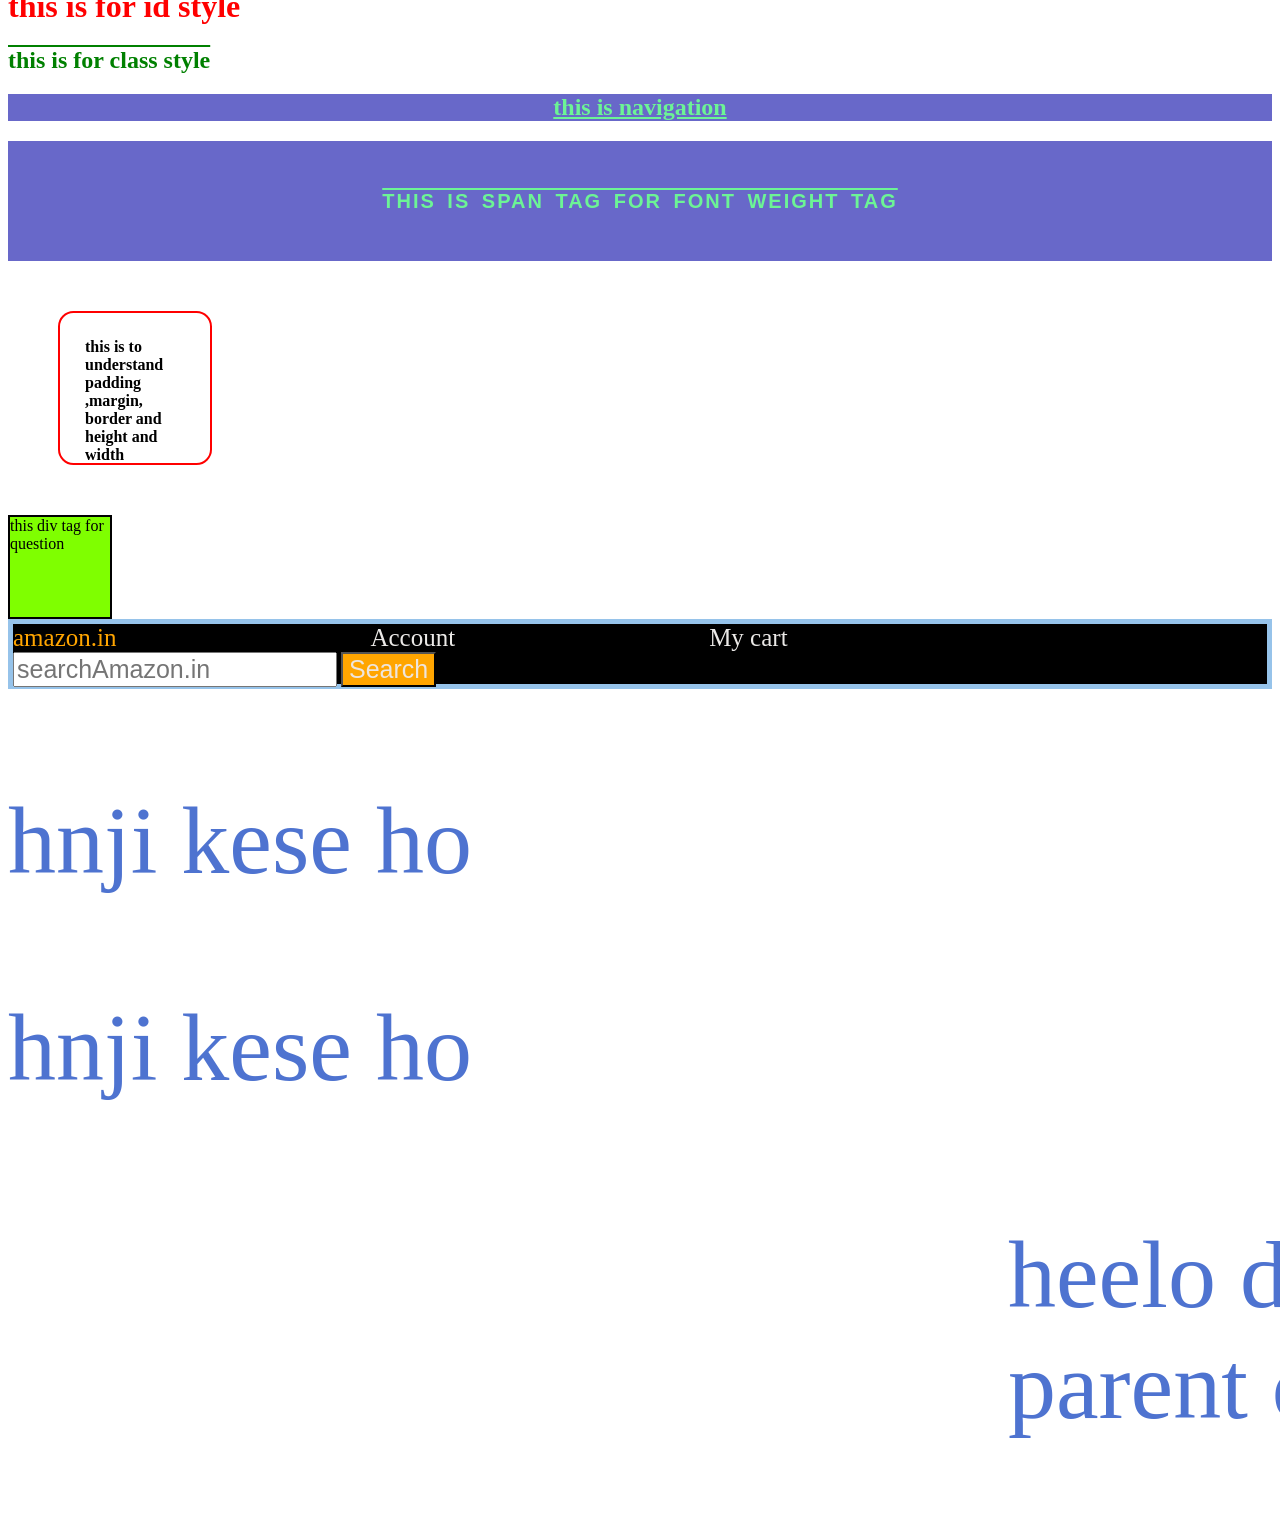
==== commit 6002b875: "commit for position" ====
--- a/index.html
+++ b/index.html
@@ -152,5 +152,19 @@
         <p> heelo duniya % of parent class</p>
     </nav>
 </nav>
+
+
+<nav id="k3">
+    <p>hnji kese ho </p>
+    <nav id="k4">
+        <p> heelo duniya 1em=font size of parent class</p>
+    </nav>
+</nav>
+
+
+
+
+
+
 </body>
 </html>
--- a/style.css
+++ b/style.css
@@ -95,5 +95,23 @@
 }
 
 #k1{
-    font-size:75%
+    position:absolute;
+    font-size:75%;
+    top:1000px;
+}
+
+#k3{
+    font-size:96px;
+    
+
+
+}
+
+#k4{
+    font-size:1em;
+    position:relative;
+    top:20px;
+    left:1000px;
+    bottom:50px;
+    right:100px;
 }
